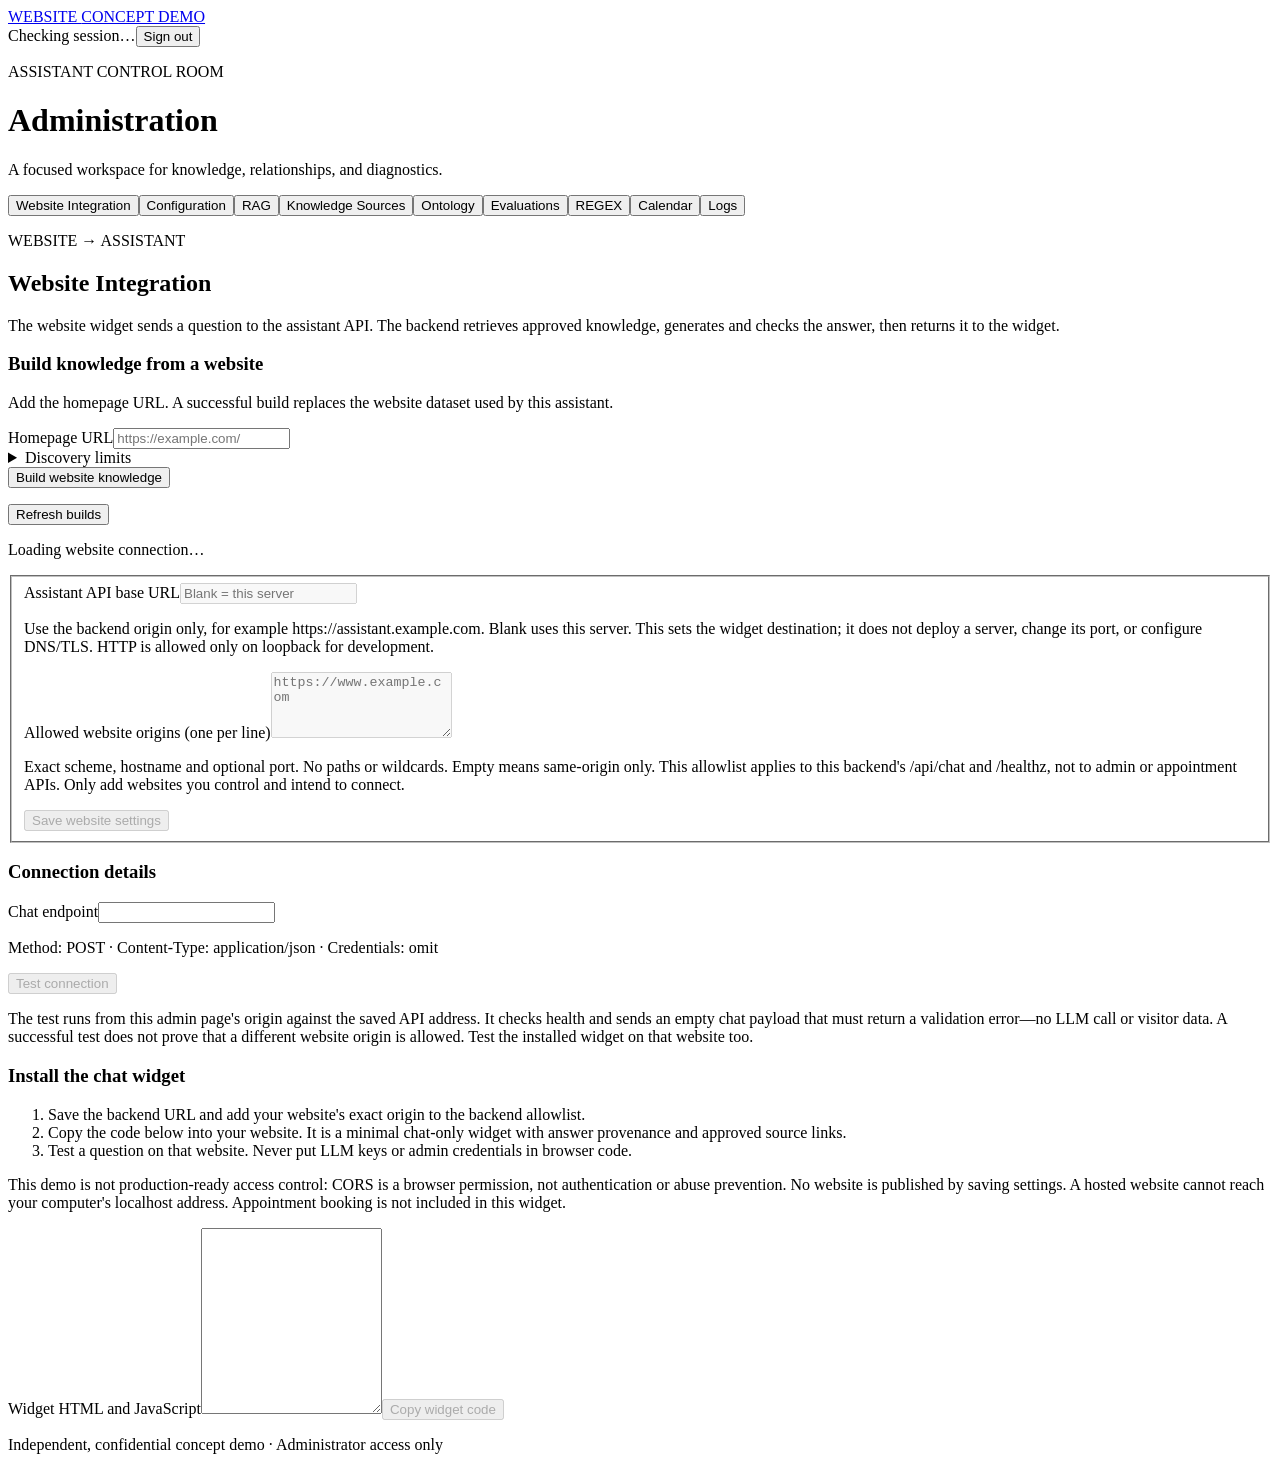
==== site_runtime/admin_ui/index.html @ 535745cb "Publish website AI assistant proof of concept" ====
<!doctype html>
<html lang="en"><head><meta charset="utf-8"><meta name="viewport" content="width=device-width,initial-scale=1"><title>Administration · Website demo</title><link rel="stylesheet" href="/admin/assets/admin.css"><link rel="stylesheet" href="/admin/assets/rag.css"><link rel="stylesheet" href="/admin/assets/evaluations.css"><link rel="stylesheet" href="/admin/assets/calendar.css"><link rel="stylesheet" href="/admin/assets/regex.css"><script src="/admin/assets/admin.js" defer></script><script src="/admin/assets/rag.js" defer></script><link rel="stylesheet" href="/admin/assets/website.css"><script src="/admin/assets/website.js" defer></script><script src="/admin/assets/sources.js" defer></script><script src="/admin/assets/ontology.js" defer></script><script src="/admin/assets/evaluations.js" defer></script><script src="/admin/assets/regex.js" defer></script><script src="/admin/assets/calendar.js" defer></script><script src="/admin/assets/logs.js" defer></script><script src="/admin/assets/ingestion.js" defer></script><script src="/admin/assets/api-access.js" defer></script><script src="/admin/assets/usage-budget.js" defer></script></head>
<body><header><a class="brand" href="/">WEBSITE <span>CONCEPT DEMO</span></a><div class="identity"><span id="identity">Checking session…</span><button id="logout" class="secondary" type="button">Sign out</button></div></header><main class="workspace"><p class="eyebrow">ASSISTANT CONTROL ROOM</p><h1>Administration</h1><p class="muted">A focused workspace for knowledge, relationships, and diagnostics.</p><nav aria-label="Admin sections"><button type="button" data-tab="website" aria-pressed="true">Website Integration</button><button type="button" data-tab="configuration" aria-pressed="false">Configuration</button><button type="button" data-tab="rag" aria-pressed="false">RAG</button><button type="button" data-tab="sources" aria-pressed="false">Knowledge Sources</button><button type="button" data-tab="ontology" aria-pressed="false">Ontology</button><button type="button" data-tab="evaluations" aria-pressed="false">Evaluations</button><button type="button" data-tab="regex" aria-pressed="false">REGEX</button><button type="button" data-tab="calendar" aria-pressed="false">Calendar</button><button type="button" data-tab="logs" aria-pressed="false">Logs</button></nav><p id="error" role="alert"></p><p id="access-level" aria-live="polite"></p><section class="panel" id="website">
<div class="rag-heading"><div><span class="badge">WEBSITE → ASSISTANT</span><h2>Website Integration</h2></div></div>
<p>The website widget sends a question to the assistant API. The backend retrieves approved knowledge, generates and checks the answer, then returns it to the widget.</p>
<form id="homepage-build" class="rag-card"><h3>Build knowledge from a website</h3><p>Add the homepage URL. A successful build replaces the website dataset used by this assistant.</p><label for="homepage-url">Homepage URL</label><input id="homepage-url" name="homepage" type="url" required maxlength="2048" placeholder="https://example.com/"><details><summary>Discovery limits</summary><label for="homepage-pages">Maximum pages</label><input id="homepage-pages" name="pages" type="number" min="1" max="200" value="200"><label for="homepage-depth">Link depth</label><input id="homepage-depth" name="depth" type="number" min="0" max="4" value="4"></details><button type="submit">Build website knowledge</button></form><p id="homepage-build-status" role="status"></p><button type="button" class="secondary" id="homepage-build-refresh">Refresh builds</button><div id="homepage-build-jobs"></div><div id="homepage-build-report" class="rag-card"></div>
<p id="website-status" role="status">Loading website connection…</p><p id="website-warning" role="alert"></p>
<form id="website-settings" class="rag-card"><fieldset disabled>
<label for="website-base">Assistant API base URL</label><input id="website-base" type="url" maxlength="300" placeholder="Blank = this server">
<p class="footnote">Use the backend origin only, for example https://assistant.example.com. Blank uses this server. This sets the widget destination; it does not deploy a server, change its port, or configure DNS/TLS. HTTP is allowed only on loopback for development.</p>
<label for="website-origins">Allowed website origins (one per line)</label><textarea id="website-origins" rows="4" placeholder="https://www.example.com"></textarea>
<p class="footnote">Exact scheme, hostname and optional port. No paths or wildcards. Empty means same-origin only. This allowlist applies to this backend's /api/chat and /healthz, not to admin or appointment APIs. Only add websites you control and intend to connect.</p>
<button type="submit">Save website settings</button>
</fieldset></form>
<section class="rag-card"><h3>Connection details</h3><label for="website-endpoint">Chat endpoint</label><input id="website-endpoint" readonly><p>Method: POST · Content-Type: application/json · Credentials: omit</p><button type="button" id="website-test" class="secondary" disabled>Test connection</button><p id="website-test-status" role="status"></p><p class="footnote">The test runs from this admin page's origin against the saved API address. It checks health and sends an empty chat payload that must return a validation error—no LLM call or visitor data. A successful test does not prove that a different website origin is allowed. Test the installed widget on that website too.</p></section>
<section class="rag-card"><h3>Install the chat widget</h3><ol><li>Save the backend URL and add your website's exact origin to the backend allowlist.</li><li>Copy the code below into your website. It is a minimal chat-only widget with answer provenance and approved source links.</li><li>Test a question on that website. Never put LLM keys or admin credentials in browser code.</li></ol><p class="footnote">This demo is not production-ready access control: CORS is a browser permission, not authentication or abuse prevention. No website is published by saving settings. A hosted website cannot reach your computer's localhost address. Appointment booking is not included in this widget.</p><label for="website-code">Widget HTML and JavaScript</label><textarea id="website-code" rows="12" readonly spellcheck="false"></textarea><button type="button" id="website-copy" class="secondary" disabled>Copy widget code</button><p id="website-copy-status" role="status"></p></section>
</section>
<section class="panel" id="regex" hidden><div class="rag-heading"><div><span class="badge">DETERMINISTIC ROUTING</span><h2>REGEX</h2></div><button id="regex-refresh" type="button" class="secondary">Refresh rules</button></div><p>Create, review, update, enable, or delete the expressions that route chat intent before optional model classification.</p><div class="notice">Only intent-routing expressions are editable. Security, identity, injection, citation, and input-validation expressions remain protected in code.</div><p id="regex-status" role="status">Open this tab to inspect routing rules.</p><div class="regex-tools"><button id="regex-add" type="button">Add rule</button><form id="regex-preview" class="rag-card"><h3>Test phrase</h3><fieldset disabled><label for="regex-preview-language">Language</label><select id="regex-preview-language"><option value="en">English</option><option value="sv">Swedish</option></select><label for="regex-preview-phrase">Phrase</label><input id="regex-preview-phrase" maxlength="500" required><button type="submit" class="secondary">Preview route</button></fieldset><p id="regex-preview-result" role="status"></p></form></div><form id="regex-editor" class="rag-card" hidden><h3 id="regex-editor-title">Add rule</h3><fieldset disabled><label for="regex-id">Rule ID</label><input id="regex-id" maxlength="80" pattern="[A-Za-z0-9_-]+" required><label for="regex-name">Name</label><input id="regex-name" maxlength="120" required><label for="regex-intent">Intent</label><select id="regex-intent" required><option>REQUEST_APPOINTMENT</option><option>FIND_CONTACT</option><option>SERVICE_INFORMATION</option><option>PRODUCT_INFORMATION</option><option>COMPANY_INFORMATION</option><option>OUT_OF_SCOPE</option></select><label for="regex-pattern">Regular expression</label><textarea id="regex-pattern" rows="5" maxlength="600" spellcheck="false" required></textarea><div class="regex-row"><div><label for="regex-priority">Priority</label><input id="regex-priority" type="number" min="1" max="1000" required></div><div><label for="regex-language">Language</label><select id="regex-language"><option value="all">All</option><option value="en">English</option><option value="sv">Swedish</option></select></div></div><label class="check-label"><input id="regex-enabled" type="checkbox" checked> Enabled</label><label class="check-label"><input id="regex-confirm" type="checkbox" required> I reviewed this expression and confirm changing live chat routing.</label><div class="ontology-actions"><button type="submit">Save rule</button><button id="regex-cancel" type="button" class="secondary">Cancel</button></div></fieldset></form><div id="regex-results" class="regex-list"></div></section>
<section class="panel" id="configuration" hidden>
  <div class="rag-heading"><div><span class="badge">PROTECTED RUNTIME</span><h2>Configuration</h2></div></div>
  <p>Manage assistant model providers and controlled runtime operations. Credentials remain server-side and are never displayed.</p>
  <article class="rag-card"><h3>Assistant API access</h3><p id="api-access-status" role="status">Loading API access…</p><p>Server integrations use Authorization: Bearer on /api/chat and appointment routes. Generate a token below and copy it to your server. Only its hash is stored. Rotation immediately invalidates the previous token.</p><form id="api-access-form"><fieldset disabled><button type="submit" value="rotate">Generate / rotate private API token</button><button type="submit" value="revoke" class="secondary">Revoke private API token</button><label class="check-label"><input type="checkbox" id="api-access-widget"> Allow anonymous public browser widgets</label><p>Public widgets use separate, one-hour visitor tokens. They cannot call the private API. Origins and rate limits reduce browser misuse; they do not authenticate a person. Saving this setting ends existing visitor sessions.</p><button type="submit" value="widget" class="secondary">Save widget access</button></fieldset></form><label for="api-access-token">New private token — shown once; copy before leaving this page</label><textarea id="api-access-token" readonly hidden autocomplete="off" spellcheck="false"></textarea></article>
  <article class="rag-card"><h3>AI usage limits</h3><p id="usage-budget-status" role="status">Loading usage limits…</p><p>Generation counts provider calls. Embeddings count input texts. Reservations happen before external calls and are not refunded after provider errors, preventing retry storms from bypassing limits. Periods use UTC.</p><form id="usage-budget-form"><fieldset disabled><label for="usage-generation-daily">Generation calls per day</label><input id="usage-generation-daily" type="number" min="0" max="1000000" required><label for="usage-generation-monthly">Generation calls per month</label><input id="usage-generation-monthly" type="number" min="0" max="10000000" required><p id="usage-generation-used"></p><label for="usage-embedding-daily">Embedding input texts per day</label><input id="usage-embedding-daily" type="number" min="0" max="10000000" required><label for="usage-embedding-monthly">Embedding input texts per month</label><input id="usage-embedding-monthly" type="number" min="0" max="100000000" required><p id="usage-embedding-used"></p><button type="submit">Save AI usage limits</button></fieldset></form><p class="footnote">A zero limit disables that provider category. These are usage-unit safeguards, not currency estimates.</p></article>
  <article id="model-configuration" class="rag-card"><h3>Generation model configuration</h3><p id="model-configuration-status" role="status">Loading model configuration…</p><dl class="model-configuration-list"><dt>Configuration source</dt><dd id="model-configuration-source">—</dd><dt>Endpoint host</dt><dd id="model-configuration-host">—</dd><dt>Model</dt><dd id="model-configuration-model">—</dd><dt>Timeout</dt><dd id="model-configuration-timeout">—</dd><dt>API key</dt><dd id="model-configuration-key">—</dd></dl><p id="model-configuration-warning" class="notice warning" role="alert" hidden></p><form id="model-configuration-form"><fieldset disabled><label for="model-configuration-endpoint">Complete generation endpoint</label><input id="model-configuration-endpoint" type="url" maxlength="500" autocomplete="off" placeholder="https://provider.example/v1/chat/completions" required><p class="footnote">For security, the current endpoint path is never shown. Enter the complete endpoint whenever you save.</p><label for="model-configuration-model-input">Model</label><input id="model-configuration-model-input" maxlength="200" autocomplete="off" required><label for="model-configuration-timeout-input">Timeout in seconds</label><input id="model-configuration-timeout-input" type="number" min="0.1" max="120" step="0.1" required><label for="model-configuration-api-key">Replacement API key (optional)</label><input id="model-configuration-api-key" type="password" maxlength="1000" autocomplete="new-password"><p class="footnote">Leave blank to retain the active key. Saved keys are never returned to the browser or logs.</p><label class="check-label"><input id="model-configuration-confirm" type="checkbox"> I confirm replacing the active generation endpoint, model, and timeout.</label><button id="model-configuration-save" type="submit" disabled>Save and activate model configuration</button></fieldset></form></article>
  <form id="provider-probe" class="rag-card"><h3>Model provider status</h3><p id="provider-probe-status" role="status">Loading provider status…</p><div class="notice warning">This sends a fixed, content-free prompt to the configured external model provider and may create a small API usage charge. It does not test retrieval or answer quality.</div><label class="check-label"><input id="provider-probe-confirm" type="checkbox"> I confirm one external model connection request.</label><button id="provider-probe-run" type="submit" disabled>Test model provider</button><p class="footnote">Results show only a safe connection classification and duration. Endpoint, key, model, prompt, response, and raw errors remain hidden.</p></form>
  <article id="embedding-configuration" class="rag-card"><h3>Embedding provider configuration</h3><p id="embedding-configuration-status" role="status">Loading embedding configuration…</p><dl class="model-configuration-list"><dt>Configuration source</dt><dd id="embedding-configuration-source">—</dd><dt>Endpoint host</dt><dd id="embedding-configuration-host">—</dd><dt>Model</dt><dd id="embedding-configuration-model">—</dd><dt>Timeout</dt><dd id="embedding-configuration-timeout">—</dd><dt>API key</dt><dd id="embedding-configuration-key">—</dd></dl><p id="embedding-configuration-warning" class="notice warning" role="alert" hidden></p><form id="embedding-configuration-form"><fieldset disabled><label for="embedding-configuration-endpoint">Complete embedding endpoint</label><input id="embedding-configuration-endpoint" type="url" maxlength="500" autocomplete="off" placeholder="https://provider.example/v1/embeddings" required><p class="footnote">The current endpoint path is never shown. Enter the complete endpoint whenever you save.</p><label for="embedding-configuration-model-input">Embedding model</label><input id="embedding-configuration-model-input" maxlength="200" autocomplete="off" required><label for="embedding-configuration-timeout-input">Timeout in seconds</label><input id="embedding-configuration-timeout-input" type="number" min="0.1" max="120" step="0.1" required><label for="embedding-configuration-api-key">Replacement API key (optional)</label><input id="embedding-configuration-api-key" type="password" maxlength="1000" autocomplete="new-password"><p class="footnote">Leave blank to retain the active key. Saved keys are never returned to the browser or logs.</p><label class="check-label"><input id="embedding-configuration-confirm" type="checkbox"> I confirm replacing the active embedding endpoint, model, and timeout.</label><button id="embedding-configuration-save" type="submit" disabled>Save and activate embedding configuration</button></fieldset></form></article>
  <form id="embedding-probe" class="rag-card"><h3>Embedding provider status</h3><p id="embedding-probe-status" role="status">Loading embedding provider status…</p><div class="notice warning">This sends fixed content-free text to the configured embedding provider and may create a small API usage charge. It does not send approved knowledge or visitor content.</div><label class="check-label"><input id="embedding-probe-confirm" type="checkbox"> I confirm one external embedding connection request.</label><button id="embedding-probe-run" type="submit" disabled>Test embedding provider</button><p class="footnote">Only a safe connection category and duration are shown. Endpoint path, key, vectors, and raw errors remain hidden.</p></form>
  <form id="embedding-rebuild" class="rag-card"><h3>Controlled embedding rebuild</h3><p id="embedding-rebuild-status" role="status">Loading embedding rebuild preview…</p><div class="notice warning">This sends every approved chunk to the configured external embedding provider and may create API usage charges. Existing vectors remain active until the complete replacement is ready.</div><label class="check-label"><input id="embedding-rebuild-confirm" type="checkbox"> I confirm the displayed model and chunk count and authorize the external embedding calls.</label><button id="embedding-rebuild-run" type="submit" disabled>Rebuild all chunk embeddings</button><button id="embedding-rebuild-refresh" type="button" class="secondary">Refresh preview</button><p class="footnote">Runs in batches of 32 and only one rebuild can run at a time. A provider, validation, storage, or concurrent-change failure preserves the previous cache.</p></form>
</section>
<section class="panel calendar-panel" id="calendar" hidden><div class="calendar-title"><div><span class="badge">DETERMINISTIC DEMO</span><h2>Calendar</h2><p>Weekly simulated availability for the public appointment workflow.</p></div><div class="calendar-provider"><span class="calendar-provider-dot" aria-hidden="true"></span><span>Simulated calendar</span></div></div><div class="calendar-notice">No external calendar is connected and no real invitation is created. <span>A future provider can replace the existing CalendarProvider boundary.</span></div><div class="calendar-toolbar"><div class="calendar-navigation" aria-label="Calendar week navigation"><button id="calendar-today" type="button" class="secondary">Today</button><button id="calendar-previous" type="button" class="calendar-icon" aria-label="Previous week">‹</button><button id="calendar-next" type="button" class="calendar-icon" aria-label="Next week">›</button><h3 id="calendar-week-label">Select a contact</h3></div><div class="calendar-filter"><label for="calendar-contact">Calendar</label><select id="calendar-contact"><option value="">Select an approved contact</option></select><button id="calendar-refresh" type="button" class="secondary">Refresh</button></div></div><p id="calendar-status" class="calendar-status" role="status">Open this tab to inspect the simulated calendar.</p><div id="calendar-empty" class="calendar-empty"><div aria-hidden="true">31</div><h3>Select a calendar</h3><p>Choose an approved contact to preview deterministic availability.</p></div><div id="calendar-grid" class="calendar-grid" role="grid" aria-label="Simulated weekly availability" hidden></div><div id="calendar-agenda" class="calendar-agenda" aria-label="Simulated weekly agenda" aria-live="polite" hidden></div></section>
<section class="panel" id="rag" hidden>
  <div class="rag-heading"><div><span class="badge">LIVE RETRIEVAL</span><h2>Knowledge &amp; retrieval</h2></div><button id="rag-refresh" type="button" class="secondary">Refresh status</button></div>
  <p>Inspect approved sources and tune the same retrieval pipeline used by public chat.</p>
  <p id="rag-status" role="status">Loading RAG status…</p><p id="rag-warning" role="alert"></p>
  <div class="rag-grid">
    <form id="rag-settings" class="rag-card"><h3>Retrieval settings</h3><fieldset disabled>
      <label for="rag-limit">Maximum sources (1–4)</label><input id="rag-limit" type="number" min="1" max="4" step="1" required>
      <label for="rag-score">Minimum score (0.20–1.00)</label><input id="rag-score" type="number" min="0.2" max="1" step="0.01" required>
      <label for="rag-weight">Lexical weight (0–1)</label><input id="rag-weight" type="number" min="0" max="1" step="0.01" required>
      <p class="muted">Semantic weight: <output id="rag-semantic-weight">0.35</output>. Weights apply only when embeddings succeed.</p>
      <label class="check-label"><input id="rag-semantic" type="checkbox"> Use semantic retrieval when configured</label>
      <label for="rag-ontology-depth">Ontology traversal depth</label><select id="rag-ontology-depth"><option value="1">1 · Direct relationships</option><option value="2">2 · Bounded related relationships</option></select>
      <p class="muted">Depth 2 is explainable source discovery, not graph inference. Distant sources receive a lower score.</p>
      <p class="footnote">Settings apply to subsequent chat and test searches. Credentials stay in .env; no API keys are shown here.</p>
      <button type="submit">Save settings</button>
    </fieldset></form>
    <form id="rag-search" class="rag-card"><h3>Test retrieval</h3><fieldset disabled>
      <label for="rag-query">Question</label><input id="rag-query" type="search" minlength="2" maxlength="500" placeholder="Vilka digitala trafikskyltar erbjuder ni?" required>
      <label for="rag-language">Language</label><select id="rag-language"><option value="sv">Swedish</option><option value="en">English</option></select>
      <label for="rag-category">Category</label><select id="rag-category"><option value="">All categories</option></select>
      <p class="footnote">Uses saved settings, not unsaved form changes. No LLM answer is generated. If semantic retrieval is enabled, the query and approved passages go to your embedding provider. Do not enter personal data.</p>
      <button type="submit">Search passages</button>
    </fieldset><p id="rag-search-status" role="status"></p><div id="rag-results"></div></form>
  </div>
  <article id="intent-classification" class="rag-card"><h3>Intent classification</h3><p id="intent-classification-status" role="status">Loading intent-classification status…</p><p>Safety, contact, quotation, support, availability, and appointment requests always use deterministic routing. When enabled, the model may classify only otherwise unresolved information questions into product, service, company, or out of scope.</p><p class="footnote">Controlled by <code>WEBSITE_ASSISTANT_INTENT_CLASSIFIER_ENABLED</code>. Model output must match the closed JSON schema and cannot select a contact or action.</p></article>
  <form id="rag-rebuild" class="rag-card"><h3>Rebuild approved-source index</h3><p>Validate the local approved snapshot, write the index, and reload it for live chat. No website crawling or vector-cache rebuild is performed. Embeddings are computed on demand.</p><label class="check-label"><input id="rag-rebuild-confirm" type="checkbox" required> Reload the approved local snapshot into live retrieval.</label><button type="submit" class="secondary">Rebuild source index</button></form>
  <div class="rag-card"><div class="rag-heading"><h3>Approved sources</h3><span id="rag-source-count"></span></div><label for="rag-source-filter">Filter by title, language, category, or source ID</label><input id="rag-source-filter" type="search" placeholder="Filter sources…"><div id="rag-sources"></div></div>
  <dialog id="sources-preview"><form method="dialog"><button class="dialog-close" value="cancel" aria-label="Close">×</button><h2>Review fetched page text</h2><p id="sources-preview-summary" role="status"></p><a id="sources-preview-link" target="_blank" rel="noopener noreferrer">Open canonical page</a><div class="rag-grid source-diff"><div><h3>Current approved passage</h3><pre id="sources-preview-old"></pre></div><div><h3>Fetched readable text</h3><pre id="sources-preview-new"></pre></div></div><label class="check-label"><input id="sources-preview-confirm" type="checkbox"> I compared the fetched text with the canonical page and approve replacing this source passage.</label><div class="ontology-actions"><button id="sources-preview-apply" type="button" disabled>Approve and rebuild index</button><button id="sources-preview-cancel" type="button" class="secondary">Discard preview</button></div></form></dialog>
</section><section class="panel" id="sources" hidden><div class="rag-heading"><div><span class="badge">APPROVED EVIDENCE</span><h2>Knowledge Sources</h2></div><button id="sources-refresh" type="button" class="secondary">Refresh sources</button></div><p>Add, review, update, archive, or reactivate the approved passages used by retrieval and answer grounding.</p><div class="notice">Saving validates the complete snapshot, checks contact and ontology references, rebuilds the live index, and keeps one recovery snapshot. It never crawls a website, uploads a file, or creates ontology facts.</div><p id="sources-status" role="status">Open this tab to inspect sources.</p><button id="sources-add" type="button">Add source</button><form id="sources-editor" class="rag-card" hidden><h3 id="sources-editor-title">Add source</h3><fieldset><label for="sources-id">Source ID</label><input id="sources-id" maxlength="100" pattern="[A-Za-z0-9_-]+" required><label for="sources-title">Title</label><input id="sources-title" maxlength="200" required><label for="sources-url">Canonical Website URL</label><input id="sources-url" type="url" maxlength="500" required><label for="sources-category">Category</label><input id="sources-category" maxlength="100" pattern="[A-Za-z0-9_-]+" required><label for="sources-language">Language</label><select id="sources-language"><option value="sv">Swedish</option><option value="en">English</option></select><label for="sources-retrieved">Retrieved at (ISO-8601)</label><input id="sources-retrieved" maxlength="40" placeholder="2026-09-03T00:00:00Z" required><label for="sources-version">Document version (optional)</label><input id="sources-version" maxlength="100"><label for="sources-content">Reviewed source passage</label><textarea id="sources-content" rows="8" maxlength="20000" required></textarea><p id="sources-checksum"></p><label class="check-label"><input id="sources-confirm" type="checkbox" required> I reviewed this passage against the canonical source and confirm this change.</label><div class="ontology-actions"><button type="submit">Save and rebuild index</button><button id="sources-cancel" class="secondary" type="button">Cancel</button></div></fieldset></form><label for="sources-filter">Filter by source ID, title, category, language, or status</label><input id="sources-filter" type="search" maxlength="200" placeholder="Filter approved sources…"><div id="sources-results"></div></section><section class="panel" id="ontology" hidden><div class="rag-heading"><div><span class="badge">GOVERNED EDITOR</span><h2>Ontology &amp; relationships</h2></div><button id="ontology-refresh" type="button" class="secondary">Refresh validation</button></div><p>Inspect and edit source-backed relationships. Structural validation does not prove that source text supports a claim.</p><div class="notice">Saved changes immediately influence source discovery for recognized entity labels. Answers still use approved source text, not graph assertions. Contact selection remains deterministic. Refresh does not read external file changes or call an LLM.</div><p id="ontology-status" role="status">Open this tab to inspect the ontology.</p><p id="ontology-warning" role="alert"></p><button id="ontology-add" type="button">Add relationship</button><form id="ontology-editor" class="rag-card" hidden><h3 id="ontology-editor-title">Add relationship</h3><p id="ontology-editor-note"></p><fieldset><label for="ontology-subject">Subject</label><input id="ontology-subject" maxlength="300" required><label for="ontology-predicate">Relationship type</label><select id="ontology-predicate" required></select><label for="ontology-object">Object</label><input id="ontology-object" maxlength="300" required><label for="ontology-source">Approved evidence source</label><select id="ontology-source" required></select><p id="ontology-evidence"></p><label class="check-label"><input id="ontology-confirm" type="checkbox" required> I reviewed the displayed approved evidence and confirm this change.</label><div class="ontology-actions"><button type="submit" id="ontology-save">Save relationship</button><button type="button" id="ontology-cancel" class="secondary">Cancel</button></div></fieldset></form><label for="ontology-filter">Filter entities, relationships, source IDs or issues</label><input id="ontology-filter" type="search" maxlength="300" placeholder="For example: PaceTell"><details class="rag-card"><summary>Entities (labels from relationship endpoints; types are not inferred)</summary><p id="ontology-entities"></p></details><div class="rag-heading alias-heading"><div><h3>Entity aliases</h3><p>Map a Swedish or English phrase to one canonical ontology entity using an approved source in that language.</p></div><button id="ontology-alias-add" type="button">Add alias</button></div><form id="ontology-alias-editor" class="rag-card" hidden><h3 id="ontology-alias-title">Add alias</h3><p id="ontology-alias-note"></p><fieldset><label for="ontology-alias-entity">Canonical entity</label><select id="ontology-alias-entity" required></select><label for="ontology-alias-value">Alias phrase</label><input id="ontology-alias-value" maxlength="300" required><label for="ontology-alias-language">Language</label><select id="ontology-alias-language" required><option value="sv">Swedish</option><option value="en">English</option></select><label for="ontology-alias-source">Approved evidence source in this language</label><select id="ontology-alias-source" required></select><p id="ontology-alias-evidence"></p><label class="check-label"><input id="ontology-alias-confirm" type="checkbox" required> I reviewed the displayed approved evidence and confirm this alias.</label><div class="ontology-actions"><button type="submit" id="ontology-alias-save">Save alias</button><button type="button" id="ontology-alias-cancel" class="secondary">Cancel</button></div></fieldset></form><p id="ontology-alias-status" role="status"></p><div id="ontology-alias-results"></div><div id="ontology-results"></div></section><section class="panel" id="evaluations" hidden><div class="rag-heading"><div><span class="badge">CONTROLLED EVALUATION</span><h2>Assistant evaluations</h2></div><button id="evaluations-refresh" type="button" class="secondary">Refresh cases</button></div><p>Run versioned regression cases against the same retrieval and assistant boundaries used by the website widget.</p><div class="notice">Full cases may call the configured live LLM. Retrieval and deterministic cases do not. Results never display questions, answers, prompts, evidence text, credentials, or visitor data. Runs are not stored.</div><p id="evaluations-status" role="status">Open this tab to load evaluation cases.</p><div class="rag-grid evaluation-actions"><form id="evaluations-form" class="rag-card"><h3>Single case</h3><fieldset disabled><label for="evaluations-case">Evaluation case</label><select id="evaluations-case" required></select><p id="evaluations-case-detail" class="muted"></p><button id="evaluations-run" type="submit">Run selected case</button></fieldset></form><form id="evaluations-suite-form" class="rag-card"><h3>Non-LLM suite</h3><p>Runs every enabled retrieval and deterministic case sequentially. Full cases are always excluded.</p><label class="check-label"><input id="evaluations-suite-confirm" type="checkbox"> I understand this run excludes all live-LLM cases.</label><button id="evaluations-suite-run" type="submit" disabled>Run non-LLM suite</button><p class="footnote">No model or embedding configuration is required. A second suite cannot start while this one is active.</p></form><form id="evaluations-live-form" class="rag-card"><h3>Live-LLM suite</h3><p>Runs every enabled full case sequentially through the configured assistant provider.</p><div class="notice warning">This can send approved knowledge excerpts to the external model provider and may create API usage charges.</div><label class="check-label"><input id="evaluations-live-confirm" type="checkbox"> I confirm this live-model run and its displayed case count.</label><button id="evaluations-live-run" type="submit" disabled>Run live-LLM suite</button><p class="footnote">The confirmed count is checked again by the server. A second suite cannot start while this one is active.</p></form></div><div id="evaluations-result" aria-live="polite"></div></section><section class="panel" id="logs" hidden><div class="rag-heading"><div><span class="badge">PERSISTENT DIAGNOSTICS</span><h2>Logs &amp; diagnostics</h2></div><button id="logs-refresh" type="button" class="secondary">Refresh logs</button></div><p>Inspect assistant outcomes, model calls, retrieval and administrator changes.</p><div class="notice">Latest 500 sanitized events persist on the local Docker data volume across application restarts. No prompts, answers, source text, credentials, IP addresses or visitor/administrator identities are recorded here. This is bounded operational diagnostics, not an attributable security audit trail. Up to 100 matching events are shown per refresh.</div><label for="logs-kind">Event type</label><select id="logs-kind"><option value="all">All events</option><option value="chat">Assistant requests</option><option value="admin">Administrator changes</option></select><p id="logs-status" role="status">Open this tab to load diagnostics.</p><div id="logs-results" aria-live="polite"></div></section><footer>Independent, confidential concept demo · Administrator access only</footer></main></body></html>
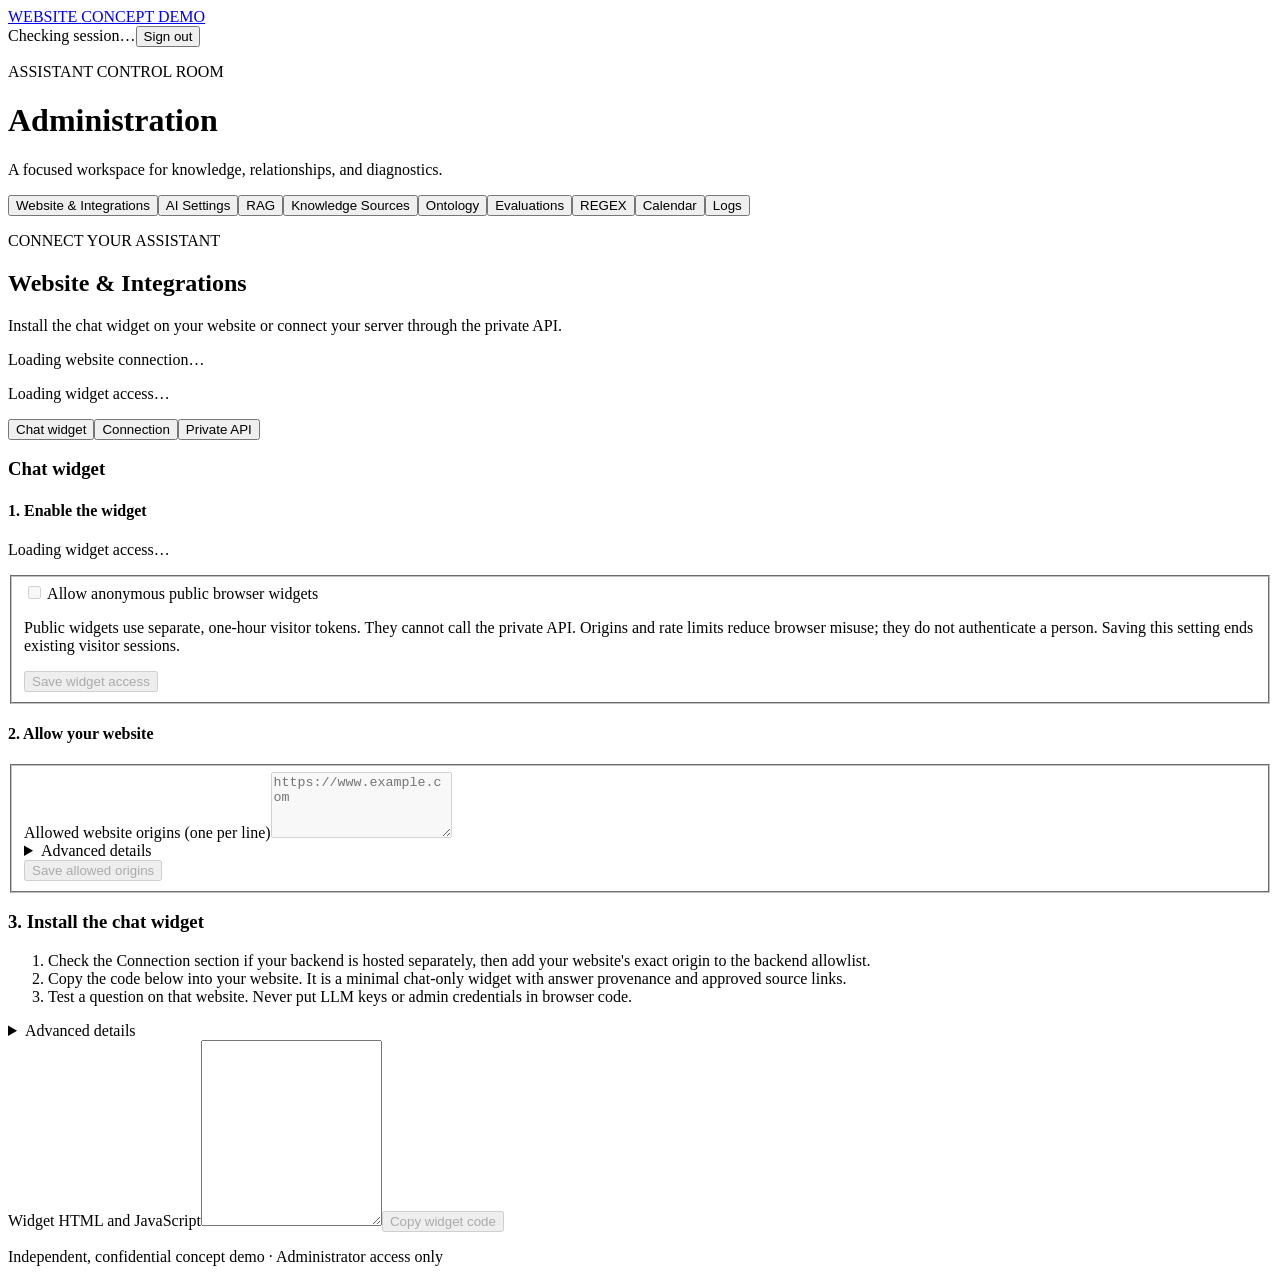
==== commit 5aed796d: "Reorganize admin integration and AI settings UI" ====
--- a/site_runtime/admin_ui/index.html
+++ b/site_runtime/admin_ui/index.html
@@ -1,32 +1,14 @@
 <!doctype html>
 <html lang="en"><head><meta charset="utf-8"><meta name="viewport" content="width=device-width,initial-scale=1"><title>Administration · Website demo</title><link rel="stylesheet" href="/admin/assets/admin.css"><link rel="stylesheet" href="/admin/assets/rag.css"><link rel="stylesheet" href="/admin/assets/evaluations.css"><link rel="stylesheet" href="/admin/assets/calendar.css"><link rel="stylesheet" href="/admin/assets/regex.css"><script src="/admin/assets/admin.js" defer></script><script src="/admin/assets/rag.js" defer></script><link rel="stylesheet" href="/admin/assets/website.css"><script src="/admin/assets/website.js" defer></script><script src="/admin/assets/sources.js" defer></script><script src="/admin/assets/ontology.js" defer></script><script src="/admin/assets/evaluations.js" defer></script><script src="/admin/assets/regex.js" defer></script><script src="/admin/assets/calendar.js" defer></script><script src="/admin/assets/logs.js" defer></script><script src="/admin/assets/ingestion.js" defer></script><script src="/admin/assets/api-access.js" defer></script><script src="/admin/assets/usage-budget.js" defer></script></head>
-<body><header><a class="brand" href="/">WEBSITE <span>CONCEPT DEMO</span></a><div class="identity"><span id="identity">Checking session…</span><button id="logout" class="secondary" type="button">Sign out</button></div></header><main class="workspace"><p class="eyebrow">ASSISTANT CONTROL ROOM</p><h1>Administration</h1><p class="muted">A focused workspace for knowledge, relationships, and diagnostics.</p><nav aria-label="Admin sections"><button type="button" data-tab="website" aria-pressed="true">Website Integration</button><button type="button" data-tab="configuration" aria-pressed="false">Configuration</button><button type="button" data-tab="rag" aria-pressed="false">RAG</button><button type="button" data-tab="sources" aria-pressed="false">Knowledge Sources</button><button type="button" data-tab="ontology" aria-pressed="false">Ontology</button><button type="button" data-tab="evaluations" aria-pressed="false">Evaluations</button><button type="button" data-tab="regex" aria-pressed="false">REGEX</button><button type="button" data-tab="calendar" aria-pressed="false">Calendar</button><button type="button" data-tab="logs" aria-pressed="false">Logs</button></nav><p id="error" role="alert"></p><p id="access-level" aria-live="polite"></p><section class="panel" id="website">
-<div class="rag-heading"><div><span class="badge">WEBSITE → ASSISTANT</span><h2>Website Integration</h2></div></div>
-<p>The website widget sends a question to the assistant API. The backend retrieves approved knowledge, generates and checks the answer, then returns it to the widget.</p>
-<form id="homepage-build" class="rag-card"><h3>Build knowledge from a website</h3><p>Add the homepage URL. A successful build replaces the website dataset used by this assistant.</p><label for="homepage-url">Homepage URL</label><input id="homepage-url" name="homepage" type="url" required maxlength="2048" placeholder="https://example.com/"><details><summary>Discovery limits</summary><label for="homepage-pages">Maximum pages</label><input id="homepage-pages" name="pages" type="number" min="1" max="200" value="200"><label for="homepage-depth">Link depth</label><input id="homepage-depth" name="depth" type="number" min="0" max="4" value="4"></details><button type="submit">Build website knowledge</button></form><p id="homepage-build-status" role="status"></p><button type="button" class="secondary" id="homepage-build-refresh">Refresh builds</button><div id="homepage-build-jobs"></div><div id="homepage-build-report" class="rag-card"></div>
-<p id="website-status" role="status">Loading website connection…</p><p id="website-warning" role="alert"></p>
-<form id="website-settings" class="rag-card"><fieldset disabled>
-<label for="website-base">Assistant API base URL</label><input id="website-base" type="url" maxlength="300" placeholder="Blank = this server">
-<p class="footnote">Use the backend origin only, for example https://assistant.example.com. Blank uses this server. This sets the widget destination; it does not deploy a server, change its port, or configure DNS/TLS. HTTP is allowed only on loopback for development.</p>
+<body><header><a class="brand" href="/">WEBSITE <span>CONCEPT DEMO</span></a><div class="identity"><span id="identity">Checking session…</span><button id="logout" class="secondary" type="button">Sign out</button></div></header><main class="workspace"><p class="eyebrow">ASSISTANT CONTROL ROOM</p><h1>Administration</h1><p class="muted">A focused workspace for knowledge, relationships, and diagnostics.</p><nav aria-label="Admin sections"><button type="button" data-tab="website" aria-pressed="true">Website &amp; Integrations</button><button type="button" data-tab="configuration" aria-pressed="false">AI Settings</button><button type="button" data-tab="rag" aria-pressed="false">RAG</button><button type="button" data-tab="sources" aria-pressed="false">Knowledge Sources</button><button type="button" data-tab="ontology" aria-pressed="false">Ontology</button><button type="button" data-tab="evaluations" aria-pressed="false">Evaluations</button><button type="button" data-tab="regex" aria-pressed="false">REGEX</button><button type="button" data-tab="calendar" aria-pressed="false">Calendar</button><button type="button" data-tab="logs" aria-pressed="false">Logs</button></nav><p id="error" role="alert"></p><p id="access-level" aria-live="polite"></p><section class="panel" id="website"><div class="rag-heading"><div><span class="badge">CONNECT YOUR ASSISTANT</span><h2>Website &amp; Integrations</h2></div></div><p>Install the chat widget on your website or connect your server through the private API.</p><div class="settings-overview"><p id="website-status" role="status">Loading website connection…</p><p data-status-source="widget-access-status">Loading widget access…</p></div><p id="website-warning" role="alert"></p><div class="settings-layout"><div class="settings-menu" role="tablist" aria-label="Integration sections"><button type="button" id="section-tab-integration-widget" role="tab" aria-controls="integration-widget" aria-selected="true" tabindex="0" data-section="integration-widget">Chat widget</button><button type="button" id="section-tab-integration-connection" role="tab" aria-controls="integration-connection" aria-selected="false" tabindex="-1" data-section="integration-connection">Connection</button><button type="button" id="section-tab-integration-api" role="tab" aria-controls="integration-api" aria-selected="false" tabindex="-1" data-section="integration-api">Private API</button></div><div class="settings-content"><section id="integration-widget" class="settings-section"><h3>Chat widget</h3><article class="rag-card"><h4>1. Enable the widget</h4><p id="widget-access-status" role="status">Loading widget access…</p><form id="widget-access-form"><fieldset disabled><label class="check-label"><input type="checkbox" id="api-access-widget"> Allow anonymous public browser widgets</label><p>Public widgets use separate, one-hour visitor tokens. They cannot call the private API. Origins and rate limits reduce browser misuse; they do not authenticate a person. Saving this setting ends existing visitor sessions.</p><button type="submit" value="widget" class="secondary">Save widget access</button></fieldset></form></article><form id="website-settings" class="rag-card"><h4>2. Allow your website</h4><fieldset disabled>
+
 <label for="website-origins">Allowed website origins (one per line)</label><textarea id="website-origins" rows="4" placeholder="https://www.example.com"></textarea>
-<p class="footnote">Exact scheme, hostname and optional port. No paths or wildcards. Empty means same-origin only. This allowlist applies to this backend's /api/chat and /healthz, not to admin or appointment APIs. Only add websites you control and intend to connect.</p>
-<button type="submit">Save website settings</button>
-</fieldset></form>
-<section class="rag-card"><h3>Connection details</h3><label for="website-endpoint">Chat endpoint</label><input id="website-endpoint" readonly><p>Method: POST · Content-Type: application/json · Credentials: omit</p><button type="button" id="website-test" class="secondary" disabled>Test connection</button><p id="website-test-status" role="status"></p><p class="footnote">The test runs from this admin page's origin against the saved API address. It checks health and sends an empty chat payload that must return a validation error—no LLM call or visitor data. A successful test does not prove that a different website origin is allowed. Test the installed widget on that website too.</p></section>
-<section class="rag-card"><h3>Install the chat widget</h3><ol><li>Save the backend URL and add your website's exact origin to the backend allowlist.</li><li>Copy the code below into your website. It is a minimal chat-only widget with answer provenance and approved source links.</li><li>Test a question on that website. Never put LLM keys or admin credentials in browser code.</li></ol><p class="footnote">This demo is not production-ready access control: CORS is a browser permission, not authentication or abuse prevention. No website is published by saving settings. A hosted website cannot reach your computer's localhost address. Appointment booking is not included in this widget.</p><label for="website-code">Widget HTML and JavaScript</label><textarea id="website-code" rows="12" readonly spellcheck="false"></textarea><button type="button" id="website-copy" class="secondary" disabled>Copy widget code</button><p id="website-copy-status" role="status"></p></section>
-</section>
+<details class="technical-details"><summary>Advanced details</summary><p class="footnote">Exact scheme, hostname and optional port. No paths or wildcards. Empty means same-origin only. This allowlist applies to this backend's /api/chat and /healthz, not to admin or appointment APIs. Only add websites you control and intend to connect.</p></details>
+<button type="submit">Save allowed origins</button>
+</fieldset></form><section class="rag-card"><h3>3. Install the chat widget</h3><ol><li>Check the Connection section if your backend is hosted separately, then add your website's exact origin to the backend allowlist.</li><li>Copy the code below into your website. It is a minimal chat-only widget with answer provenance and approved source links.</li><li>Test a question on that website. Never put LLM keys or admin credentials in browser code.</li></ol><details class="technical-details"><summary>Advanced details</summary><p class="footnote">This demo is not production-ready access control: CORS is a browser permission, not authentication or abuse prevention. No website is published by saving settings. A hosted website cannot reach your computer's localhost address. Appointment booking is not included in this widget.</p></details><label for="website-code">Widget HTML and JavaScript</label><textarea id="website-code" rows="12" readonly spellcheck="false"></textarea><button type="button" id="website-copy" class="secondary" disabled>Copy widget code</button><p id="website-copy-status" role="status"></p></section></section><section id="integration-connection" class="settings-section" hidden><h3>Connection</h3><form id="website-connection-settings" class="rag-card"><h4>Backend address</h4><fieldset disabled><label for="website-base">Assistant API base URL</label><input id="website-base" type="url" maxlength="300" placeholder="Blank = this server">
+<details class="technical-details"><summary>Advanced details</summary><p class="footnote">Use the backend origin only, for example https://assistant.example.com. Blank uses this server. This sets the widget destination; it does not deploy a server, change its port, or configure DNS/TLS. HTTP is allowed only on loopback for development.</p></details><button type="submit">Save connection</button></fieldset></form><section class="rag-card"><h3>Connection details</h3><label for="website-endpoint">Chat endpoint</label><input id="website-endpoint" readonly><p>Method: POST · Content-Type: application/json · Credentials: omit</p><button type="button" id="website-test" class="secondary" disabled>Test connection</button><p id="website-test-status" role="status"></p><details class="technical-details"><summary>Advanced details</summary><p class="footnote">The test runs from this admin page's origin against the saved API address. It checks health and sends an empty chat payload that must return a validation error—no LLM call or visitor data. A successful test does not prove that a different website origin is allowed. Test the installed widget on that website too.</p></details></section></section><section id="integration-api" class="settings-section" hidden><h3>Private API</h3><article class="rag-card"><h3>Private API access</h3><p id="api-access-status" role="status">Loading API access…</p><p>Server integrations use Authorization: Bearer on /api/chat and appointment routes. Generate a token below and copy it to your server. Only its hash is stored. Rotation immediately invalidates the previous token.</p><form id="api-access-form"><fieldset disabled><button type="submit" value="rotate">Generate / rotate private API token</button><button type="submit" value="revoke" class="secondary">Revoke private API token</button></fieldset></form><label for="api-access-token">New private token — shown once; copy before leaving this page</label><textarea id="api-access-token" readonly hidden autocomplete="off" spellcheck="false"></textarea></article></section></div></div></section>
 <section class="panel" id="regex" hidden><div class="rag-heading"><div><span class="badge">DETERMINISTIC ROUTING</span><h2>REGEX</h2></div><button id="regex-refresh" type="button" class="secondary">Refresh rules</button></div><p>Create, review, update, enable, or delete the expressions that route chat intent before optional model classification.</p><div class="notice">Only intent-routing expressions are editable. Security, identity, injection, citation, and input-validation expressions remain protected in code.</div><p id="regex-status" role="status">Open this tab to inspect routing rules.</p><div class="regex-tools"><button id="regex-add" type="button">Add rule</button><form id="regex-preview" class="rag-card"><h3>Test phrase</h3><fieldset disabled><label for="regex-preview-language">Language</label><select id="regex-preview-language"><option value="en">English</option><option value="sv">Swedish</option></select><label for="regex-preview-phrase">Phrase</label><input id="regex-preview-phrase" maxlength="500" required><button type="submit" class="secondary">Preview route</button></fieldset><p id="regex-preview-result" role="status"></p></form></div><form id="regex-editor" class="rag-card" hidden><h3 id="regex-editor-title">Add rule</h3><fieldset disabled><label for="regex-id">Rule ID</label><input id="regex-id" maxlength="80" pattern="[A-Za-z0-9_-]+" required><label for="regex-name">Name</label><input id="regex-name" maxlength="120" required><label for="regex-intent">Intent</label><select id="regex-intent" required><option>REQUEST_APPOINTMENT</option><option>FIND_CONTACT</option><option>SERVICE_INFORMATION</option><option>PRODUCT_INFORMATION</option><option>COMPANY_INFORMATION</option><option>OUT_OF_SCOPE</option></select><label for="regex-pattern">Regular expression</label><textarea id="regex-pattern" rows="5" maxlength="600" spellcheck="false" required></textarea><div class="regex-row"><div><label for="regex-priority">Priority</label><input id="regex-priority" type="number" min="1" max="1000" required></div><div><label for="regex-language">Language</label><select id="regex-language"><option value="all">All</option><option value="en">English</option><option value="sv">Swedish</option></select></div></div><label class="check-label"><input id="regex-enabled" type="checkbox" checked> Enabled</label><label class="check-label"><input id="regex-confirm" type="checkbox" required> I reviewed this expression and confirm changing live chat routing.</label><div class="ontology-actions"><button type="submit">Save rule</button><button id="regex-cancel" type="button" class="secondary">Cancel</button></div></fieldset></form><div id="regex-results" class="regex-list"></div></section>
-<section class="panel" id="configuration" hidden>
-  <div class="rag-heading"><div><span class="badge">PROTECTED RUNTIME</span><h2>Configuration</h2></div></div>
-  <p>Manage assistant model providers and controlled runtime operations. Credentials remain server-side and are never displayed.</p>
-  <article class="rag-card"><h3>Assistant API access</h3><p id="api-access-status" role="status">Loading API access…</p><p>Server integrations use Authorization: Bearer on /api/chat and appointment routes. Generate a token below and copy it to your server. Only its hash is stored. Rotation immediately invalidates the previous token.</p><form id="api-access-form"><fieldset disabled><button type="submit" value="rotate">Generate / rotate private API token</button><button type="submit" value="revoke" class="secondary">Revoke private API token</button><label class="check-label"><input type="checkbox" id="api-access-widget"> Allow anonymous public browser widgets</label><p>Public widgets use separate, one-hour visitor tokens. They cannot call the private API. Origins and rate limits reduce browser misuse; they do not authenticate a person. Saving this setting ends existing visitor sessions.</p><button type="submit" value="widget" class="secondary">Save widget access</button></fieldset></form><label for="api-access-token">New private token — shown once; copy before leaving this page</label><textarea id="api-access-token" readonly hidden autocomplete="off" spellcheck="false"></textarea></article>
-  <article class="rag-card"><h3>AI usage limits</h3><p id="usage-budget-status" role="status">Loading usage limits…</p><p>Generation counts provider calls. Embeddings count input texts. Reservations happen before external calls and are not refunded after provider errors, preventing retry storms from bypassing limits. Periods use UTC.</p><form id="usage-budget-form"><fieldset disabled><label for="usage-generation-daily">Generation calls per day</label><input id="usage-generation-daily" type="number" min="0" max="1000000" required><label for="usage-generation-monthly">Generation calls per month</label><input id="usage-generation-monthly" type="number" min="0" max="10000000" required><p id="usage-generation-used"></p><label for="usage-embedding-daily">Embedding input texts per day</label><input id="usage-embedding-daily" type="number" min="0" max="10000000" required><label for="usage-embedding-monthly">Embedding input texts per month</label><input id="usage-embedding-monthly" type="number" min="0" max="100000000" required><p id="usage-embedding-used"></p><button type="submit">Save AI usage limits</button></fieldset></form><p class="footnote">A zero limit disables that provider category. These are usage-unit safeguards, not currency estimates.</p></article>
-  <article id="model-configuration" class="rag-card"><h3>Generation model configuration</h3><p id="model-configuration-status" role="status">Loading model configuration…</p><dl class="model-configuration-list"><dt>Configuration source</dt><dd id="model-configuration-source">—</dd><dt>Endpoint host</dt><dd id="model-configuration-host">—</dd><dt>Model</dt><dd id="model-configuration-model">—</dd><dt>Timeout</dt><dd id="model-configuration-timeout">—</dd><dt>API key</dt><dd id="model-configuration-key">—</dd></dl><p id="model-configuration-warning" class="notice warning" role="alert" hidden></p><form id="model-configuration-form"><fieldset disabled><label for="model-configuration-endpoint">Complete generation endpoint</label><input id="model-configuration-endpoint" type="url" maxlength="500" autocomplete="off" placeholder="https://provider.example/v1/chat/completions" required><p class="footnote">For security, the current endpoint path is never shown. Enter the complete endpoint whenever you save.</p><label for="model-configuration-model-input">Model</label><input id="model-configuration-model-input" maxlength="200" autocomplete="off" required><label for="model-configuration-timeout-input">Timeout in seconds</label><input id="model-configuration-timeout-input" type="number" min="0.1" max="120" step="0.1" required><label for="model-configuration-api-key">Replacement API key (optional)</label><input id="model-configuration-api-key" type="password" maxlength="1000" autocomplete="new-password"><p class="footnote">Leave blank to retain the active key. Saved keys are never returned to the browser or logs.</p><label class="check-label"><input id="model-configuration-confirm" type="checkbox"> I confirm replacing the active generation endpoint, model, and timeout.</label><button id="model-configuration-save" type="submit" disabled>Save and activate model configuration</button></fieldset></form></article>
-  <form id="provider-probe" class="rag-card"><h3>Model provider status</h3><p id="provider-probe-status" role="status">Loading provider status…</p><div class="notice warning">This sends a fixed, content-free prompt to the configured external model provider and may create a small API usage charge. It does not test retrieval or answer quality.</div><label class="check-label"><input id="provider-probe-confirm" type="checkbox"> I confirm one external model connection request.</label><button id="provider-probe-run" type="submit" disabled>Test model provider</button><p class="footnote">Results show only a safe connection classification and duration. Endpoint, key, model, prompt, response, and raw errors remain hidden.</p></form>
-  <article id="embedding-configuration" class="rag-card"><h3>Embedding provider configuration</h3><p id="embedding-configuration-status" role="status">Loading embedding configuration…</p><dl class="model-configuration-list"><dt>Configuration source</dt><dd id="embedding-configuration-source">—</dd><dt>Endpoint host</dt><dd id="embedding-configuration-host">—</dd><dt>Model</dt><dd id="embedding-configuration-model">—</dd><dt>Timeout</dt><dd id="embedding-configuration-timeout">—</dd><dt>API key</dt><dd id="embedding-configuration-key">—</dd></dl><p id="embedding-configuration-warning" class="notice warning" role="alert" hidden></p><form id="embedding-configuration-form"><fieldset disabled><label for="embedding-configuration-endpoint">Complete embedding endpoint</label><input id="embedding-configuration-endpoint" type="url" maxlength="500" autocomplete="off" placeholder="https://provider.example/v1/embeddings" required><p class="footnote">The current endpoint path is never shown. Enter the complete endpoint whenever you save.</p><label for="embedding-configuration-model-input">Embedding model</label><input id="embedding-configuration-model-input" maxlength="200" autocomplete="off" required><label for="embedding-configuration-timeout-input">Timeout in seconds</label><input id="embedding-configuration-timeout-input" type="number" min="0.1" max="120" step="0.1" required><label for="embedding-configuration-api-key">Replacement API key (optional)</label><input id="embedding-configuration-api-key" type="password" maxlength="1000" autocomplete="new-password"><p class="footnote">Leave blank to retain the active key. Saved keys are never returned to the browser or logs.</p><label class="check-label"><input id="embedding-configuration-confirm" type="checkbox"> I confirm replacing the active embedding endpoint, model, and timeout.</label><button id="embedding-configuration-save" type="submit" disabled>Save and activate embedding configuration</button></fieldset></form></article>
-  <form id="embedding-probe" class="rag-card"><h3>Embedding provider status</h3><p id="embedding-probe-status" role="status">Loading embedding provider status…</p><div class="notice warning">This sends fixed content-free text to the configured embedding provider and may create a small API usage charge. It does not send approved knowledge or visitor content.</div><label class="check-label"><input id="embedding-probe-confirm" type="checkbox"> I confirm one external embedding connection request.</label><button id="embedding-probe-run" type="submit" disabled>Test embedding provider</button><p class="footnote">Only a safe connection category and duration are shown. Endpoint path, key, vectors, and raw errors remain hidden.</p></form>
-  <form id="embedding-rebuild" class="rag-card"><h3>Controlled embedding rebuild</h3><p id="embedding-rebuild-status" role="status">Loading embedding rebuild preview…</p><div class="notice warning">This sends every approved chunk to the configured external embedding provider and may create API usage charges. Existing vectors remain active until the complete replacement is ready.</div><label class="check-label"><input id="embedding-rebuild-confirm" type="checkbox"> I confirm the displayed model and chunk count and authorize the external embedding calls.</label><button id="embedding-rebuild-run" type="submit" disabled>Rebuild all chunk embeddings</button><button id="embedding-rebuild-refresh" type="button" class="secondary">Refresh preview</button><p class="footnote">Runs in batches of 32 and only one rebuild can run at a time. A provider, validation, storage, or concurrent-change failure preserves the previous cache.</p></form>
-</section>
+<section class="panel" id="configuration" hidden><div class="rag-heading"><div><span class="badge">AI SETTINGS</span><h2>AI Settings</h2></div></div><p>Choose the models that answer questions and search your knowledge, then manage their usage limits.</p><div class="settings-overview" aria-label="Model setup status"><p data-status-source="model-configuration-status">Loading generation provider…</p><p data-status-source="embedding-configuration-status">Loading embedding provider…</p></div><div class="settings-layout"><div class="settings-menu" role="tablist" aria-label="AI sections"><button type="button" id="section-tab-ai-models" role="tab" aria-controls="ai-models" aria-selected="true" tabindex="0" data-section="ai-models">Models</button><button type="button" id="section-tab-ai-usage" role="tab" aria-controls="ai-usage" aria-selected="false" tabindex="-1" data-section="ai-usage">Usage &amp; Limits</button></div><div class="settings-content"><section id="ai-models" class="settings-section"><h3>Models</h3><article id="model-configuration" class="rag-card"><h4>Answer generation</h4><p id="model-configuration-status" role="status">Loading model configuration…</p><dl class="model-configuration-list"><dt>Configuration source</dt><dd id="model-configuration-source">—</dd><dt>Endpoint host</dt><dd id="model-configuration-host">—</dd><dt>Model</dt><dd id="model-configuration-model">—</dd><dt>Timeout</dt><dd id="model-configuration-timeout">—</dd><dt>API key</dt><dd id="model-configuration-key">—</dd></dl><p id="model-configuration-warning" class="notice warning" role="alert" hidden></p><details class="settings-edit"><summary>Edit settings</summary><form id="model-configuration-form"><fieldset disabled><label for="model-configuration-endpoint">Complete generation endpoint</label><input id="model-configuration-endpoint" type="url" maxlength="500" autocomplete="off" placeholder="https://provider.example/v1/chat/completions" required><details class="technical-details"><summary>Advanced details</summary><p class="footnote">For security, the current endpoint path is never shown. Enter the complete endpoint whenever you save.</p></details><label for="model-configuration-model-input">Model</label><input id="model-configuration-model-input" maxlength="200" autocomplete="off" required><label for="model-configuration-timeout-input">Timeout in seconds</label><input id="model-configuration-timeout-input" type="number" min="0.1" max="120" step="0.1" required><label for="model-configuration-api-key">Replacement API key (optional)</label><input id="model-configuration-api-key" type="password" maxlength="1000" autocomplete="new-password"><details class="technical-details"><summary>Advanced details</summary><p class="footnote">Leave blank to retain the active key. Saved keys are never returned to the browser or logs.</p></details><label class="check-label"><input id="model-configuration-confirm" type="checkbox"> I confirm replacing the active generation endpoint, model, and timeout.</label><button id="model-configuration-save" type="submit" disabled>Save and activate model configuration</button></fieldset></form></details><form id="provider-probe" class="rag-card"><h3>Model provider status</h3><p id="provider-probe-status" role="status">Loading provider status…</p><div class="notice warning">This sends a fixed, content-free prompt to the configured external model provider and may create a small API usage charge. It does not test retrieval or answer quality.</div><label class="check-label"><input id="provider-probe-confirm" type="checkbox"> I confirm one external model connection request.</label><button id="provider-probe-run" type="submit" disabled>Test model provider</button><details class="technical-details"><summary>Advanced details</summary><p class="footnote">Results show only a safe connection classification and duration. Endpoint, key, model, prompt, response, and raw errors remain hidden.</p></details></form></article><article id="embedding-configuration" class="rag-card"><h4>Knowledge embeddings</h4><p id="embedding-configuration-status" role="status">Loading embedding configuration…</p><dl class="model-configuration-list"><dt>Configuration source</dt><dd id="embedding-configuration-source">—</dd><dt>Endpoint host</dt><dd id="embedding-configuration-host">—</dd><dt>Model</dt><dd id="embedding-configuration-model">—</dd><dt>Timeout</dt><dd id="embedding-configuration-timeout">—</dd><dt>API key</dt><dd id="embedding-configuration-key">—</dd></dl><p id="embedding-configuration-warning" class="notice warning" role="alert" hidden></p><details class="settings-edit"><summary>Edit settings</summary><form id="embedding-configuration-form"><fieldset disabled><label for="embedding-configuration-endpoint">Complete embedding endpoint</label><input id="embedding-configuration-endpoint" type="url" maxlength="500" autocomplete="off" placeholder="https://provider.example/v1/embeddings" required><details class="technical-details"><summary>Advanced details</summary><p class="footnote">The current endpoint path is never shown. Enter the complete endpoint whenever you save.</p></details><label for="embedding-configuration-model-input">Embedding model</label><input id="embedding-configuration-model-input" maxlength="200" autocomplete="off" required><label for="embedding-configuration-timeout-input">Timeout in seconds</label><input id="embedding-configuration-timeout-input" type="number" min="0.1" max="120" step="0.1" required><label for="embedding-configuration-api-key">Replacement API key (optional)</label><input id="embedding-configuration-api-key" type="password" maxlength="1000" autocomplete="new-password"><details class="technical-details"><summary>Advanced details</summary><p class="footnote">Leave blank to retain the active key. Saved keys are never returned to the browser or logs.</p></details><label class="check-label"><input id="embedding-configuration-confirm" type="checkbox"> I confirm replacing the active embedding endpoint, model, and timeout.</label><button id="embedding-configuration-save" type="submit" disabled>Save and activate embedding configuration</button></fieldset></form></details><form id="embedding-probe" class="rag-card"><h3>Embedding provider status</h3><p id="embedding-probe-status" role="status">Loading embedding provider status…</p><div class="notice warning">This sends fixed content-free text to the configured embedding provider and may create a small API usage charge. It does not send approved knowledge or visitor content.</div><label class="check-label"><input id="embedding-probe-confirm" type="checkbox"> I confirm one external embedding connection request.</label><button id="embedding-probe-run" type="submit" disabled>Test embedding provider</button><details class="technical-details"><summary>Advanced details</summary><p class="footnote">Only a safe connection category and duration are shown. Endpoint path, key, vectors, and raw errors remain hidden.</p></details></form></article></section><section id="ai-usage" class="settings-section" hidden><h3>Usage &amp; Limits</h3><article class="rag-card"><h3>AI usage limits</h3><p id="usage-budget-status" role="status">Loading usage limits…</p><p>Generation counts provider calls. Embeddings count input texts. Reservations happen before external calls and are not refunded after provider errors, preventing retry storms from bypassing limits. Periods use UTC.</p><form id="usage-budget-form"><fieldset disabled><div class="usage-category"><h4>Answer generation</h4><label for="usage-generation-daily">Generation calls per day</label><input id="usage-generation-daily" type="number" min="0" max="1000000" required><label for="usage-generation-monthly">Generation calls per month</label><input id="usage-generation-monthly" type="number" min="0" max="10000000" required><p id="usage-generation-used"></p></div><div class="usage-category"><h4>Knowledge embeddings</h4><label for="usage-embedding-daily">Embedding input texts per day</label><input id="usage-embedding-daily" type="number" min="0" max="10000000" required><label for="usage-embedding-monthly">Embedding input texts per month</label><input id="usage-embedding-monthly" type="number" min="0" max="100000000" required><p id="usage-embedding-used"></p></div><button type="submit">Save usage limits</button></fieldset></form><details class="technical-details"><summary>Advanced details</summary><p class="footnote">A zero limit disables that provider category. These are usage-unit safeguards, not currency estimates.</p></details></article></section></div></div></section>
 <section class="panel calendar-panel" id="calendar" hidden><div class="calendar-title"><div><span class="badge">DETERMINISTIC DEMO</span><h2>Calendar</h2><p>Weekly simulated availability for the public appointment workflow.</p></div><div class="calendar-provider"><span class="calendar-provider-dot" aria-hidden="true"></span><span>Simulated calendar</span></div></div><div class="calendar-notice">No external calendar is connected and no real invitation is created. <span>A future provider can replace the existing CalendarProvider boundary.</span></div><div class="calendar-toolbar"><div class="calendar-navigation" aria-label="Calendar week navigation"><button id="calendar-today" type="button" class="secondary">Today</button><button id="calendar-previous" type="button" class="calendar-icon" aria-label="Previous week">‹</button><button id="calendar-next" type="button" class="calendar-icon" aria-label="Next week">›</button><h3 id="calendar-week-label">Select a contact</h3></div><div class="calendar-filter"><label for="calendar-contact">Calendar</label><select id="calendar-contact"><option value="">Select an approved contact</option></select><button id="calendar-refresh" type="button" class="secondary">Refresh</button></div></div><p id="calendar-status" class="calendar-status" role="status">Open this tab to inspect the simulated calendar.</p><div id="calendar-empty" class="calendar-empty"><div aria-hidden="true">31</div><h3>Select a calendar</h3><p>Choose an approved contact to preview deterministic availability.</p></div><div id="calendar-grid" class="calendar-grid" role="grid" aria-label="Simulated weekly availability" hidden></div><div id="calendar-agenda" class="calendar-agenda" aria-label="Simulated weekly agenda" aria-live="polite" hidden></div></section>
 <section class="panel" id="rag" hidden>
   <div class="rag-heading"><div><span class="badge">LIVE RETRIEVAL</span><h2>Knowledge &amp; retrieval</h2></div><button id="rag-refresh" type="button" class="secondary">Refresh status</button></div>
@@ -53,7 +35,7 @@
     </fieldset><p id="rag-search-status" role="status"></p><div id="rag-results"></div></form>
   </div>
   <article id="intent-classification" class="rag-card"><h3>Intent classification</h3><p id="intent-classification-status" role="status">Loading intent-classification status…</p><p>Safety, contact, quotation, support, availability, and appointment requests always use deterministic routing. When enabled, the model may classify only otherwise unresolved information questions into product, service, company, or out of scope.</p><p class="footnote">Controlled by <code>WEBSITE_ASSISTANT_INTENT_CLASSIFIER_ENABLED</code>. Model output must match the closed JSON schema and cannot select a contact or action.</p></article>
-  <form id="rag-rebuild" class="rag-card"><h3>Rebuild approved-source index</h3><p>Validate the local approved snapshot, write the index, and reload it for live chat. No website crawling or vector-cache rebuild is performed. Embeddings are computed on demand.</p><label class="check-label"><input id="rag-rebuild-confirm" type="checkbox" required> Reload the approved local snapshot into live retrieval.</label><button type="submit" class="secondary">Rebuild source index</button></form>
+  <details class="rag-card"><summary>Index maintenance</summary><form id="embedding-rebuild" class="rag-card"><h3>Controlled embedding rebuild</h3><p id="embedding-rebuild-status" role="status">Loading embedding rebuild preview…</p><div class="notice warning">This sends every approved chunk to the configured external embedding provider and may create API usage charges. Existing vectors remain active until the complete replacement is ready.</div><label class="check-label"><input id="embedding-rebuild-confirm" type="checkbox"> I confirm the displayed model and chunk count and authorize the external embedding calls.</label><button id="embedding-rebuild-run" type="submit" disabled>Rebuild all chunk embeddings</button><button id="embedding-rebuild-refresh" type="button" class="secondary">Refresh preview</button><p class="footnote">Runs in batches of 32 and only one rebuild can run at a time. A provider, validation, storage, or concurrent-change failure preserves the previous cache.</p></form><form id="rag-rebuild" class="rag-card"><h3>Rebuild approved-source index</h3><p>Validate the local approved snapshot, write the index, and reload it for live chat. No website crawling or vector-cache rebuild is performed. Embeddings are computed on demand.</p><label class="check-label"><input id="rag-rebuild-confirm" type="checkbox" required> Reload the approved local snapshot into live retrieval.</label><button type="submit" class="secondary">Rebuild source index</button></form></details>
   <div class="rag-card"><div class="rag-heading"><h3>Approved sources</h3><span id="rag-source-count"></span></div><label for="rag-source-filter">Filter by title, language, category, or source ID</label><input id="rag-source-filter" type="search" placeholder="Filter sources…"><div id="rag-sources"></div></div>
   <dialog id="sources-preview"><form method="dialog"><button class="dialog-close" value="cancel" aria-label="Close">×</button><h2>Review fetched page text</h2><p id="sources-preview-summary" role="status"></p><a id="sources-preview-link" target="_blank" rel="noopener noreferrer">Open canonical page</a><div class="rag-grid source-diff"><div><h3>Current approved passage</h3><pre id="sources-preview-old"></pre></div><div><h3>Fetched readable text</h3><pre id="sources-preview-new"></pre></div></div><label class="check-label"><input id="sources-preview-confirm" type="checkbox"> I compared the fetched text with the canonical page and approve replacing this source passage.</label><div class="ontology-actions"><button id="sources-preview-apply" type="button" disabled>Approve and rebuild index</button><button id="sources-preview-cancel" type="button" class="secondary">Discard preview</button></div></form></dialog>
-</section><section class="panel" id="sources" hidden><div class="rag-heading"><div><span class="badge">APPROVED EVIDENCE</span><h2>Knowledge Sources</h2></div><button id="sources-refresh" type="button" class="secondary">Refresh sources</button></div><p>Add, review, update, archive, or reactivate the approved passages used by retrieval and answer grounding.</p><div class="notice">Saving validates the complete snapshot, checks contact and ontology references, rebuilds the live index, and keeps one recovery snapshot. It never crawls a website, uploads a file, or creates ontology facts.</div><p id="sources-status" role="status">Open this tab to inspect sources.</p><button id="sources-add" type="button">Add source</button><form id="sources-editor" class="rag-card" hidden><h3 id="sources-editor-title">Add source</h3><fieldset><label for="sources-id">Source ID</label><input id="sources-id" maxlength="100" pattern="[A-Za-z0-9_-]+" required><label for="sources-title">Title</label><input id="sources-title" maxlength="200" required><label for="sources-url">Canonical Website URL</label><input id="sources-url" type="url" maxlength="500" required><label for="sources-category">Category</label><input id="sources-category" maxlength="100" pattern="[A-Za-z0-9_-]+" required><label for="sources-language">Language</label><select id="sources-language"><option value="sv">Swedish</option><option value="en">English</option></select><label for="sources-retrieved">Retrieved at (ISO-8601)</label><input id="sources-retrieved" maxlength="40" placeholder="2026-09-03T00:00:00Z" required><label for="sources-version">Document version (optional)</label><input id="sources-version" maxlength="100"><label for="sources-content">Reviewed source passage</label><textarea id="sources-content" rows="8" maxlength="20000" required></textarea><p id="sources-checksum"></p><label class="check-label"><input id="sources-confirm" type="checkbox" required> I reviewed this passage against the canonical source and confirm this change.</label><div class="ontology-actions"><button type="submit">Save and rebuild index</button><button id="sources-cancel" class="secondary" type="button">Cancel</button></div></fieldset></form><label for="sources-filter">Filter by source ID, title, category, language, or status</label><input id="sources-filter" type="search" maxlength="200" placeholder="Filter approved sources…"><div id="sources-results"></div></section><section class="panel" id="ontology" hidden><div class="rag-heading"><div><span class="badge">GOVERNED EDITOR</span><h2>Ontology &amp; relationships</h2></div><button id="ontology-refresh" type="button" class="secondary">Refresh validation</button></div><p>Inspect and edit source-backed relationships. Structural validation does not prove that source text supports a claim.</p><div class="notice">Saved changes immediately influence source discovery for recognized entity labels. Answers still use approved source text, not graph assertions. Contact selection remains deterministic. Refresh does not read external file changes or call an LLM.</div><p id="ontology-status" role="status">Open this tab to inspect the ontology.</p><p id="ontology-warning" role="alert"></p><button id="ontology-add" type="button">Add relationship</button><form id="ontology-editor" class="rag-card" hidden><h3 id="ontology-editor-title">Add relationship</h3><p id="ontology-editor-note"></p><fieldset><label for="ontology-subject">Subject</label><input id="ontology-subject" maxlength="300" required><label for="ontology-predicate">Relationship type</label><select id="ontology-predicate" required></select><label for="ontology-object">Object</label><input id="ontology-object" maxlength="300" required><label for="ontology-source">Approved evidence source</label><select id="ontology-source" required></select><p id="ontology-evidence"></p><label class="check-label"><input id="ontology-confirm" type="checkbox" required> I reviewed the displayed approved evidence and confirm this change.</label><div class="ontology-actions"><button type="submit" id="ontology-save">Save relationship</button><button type="button" id="ontology-cancel" class="secondary">Cancel</button></div></fieldset></form><label for="ontology-filter">Filter entities, relationships, source IDs or issues</label><input id="ontology-filter" type="search" maxlength="300" placeholder="For example: PaceTell"><details class="rag-card"><summary>Entities (labels from relationship endpoints; types are not inferred)</summary><p id="ontology-entities"></p></details><div class="rag-heading alias-heading"><div><h3>Entity aliases</h3><p>Map a Swedish or English phrase to one canonical ontology entity using an approved source in that language.</p></div><button id="ontology-alias-add" type="button">Add alias</button></div><form id="ontology-alias-editor" class="rag-card" hidden><h3 id="ontology-alias-title">Add alias</h3><p id="ontology-alias-note"></p><fieldset><label for="ontology-alias-entity">Canonical entity</label><select id="ontology-alias-entity" required></select><label for="ontology-alias-value">Alias phrase</label><input id="ontology-alias-value" maxlength="300" required><label for="ontology-alias-language">Language</label><select id="ontology-alias-language" required><option value="sv">Swedish</option><option value="en">English</option></select><label for="ontology-alias-source">Approved evidence source in this language</label><select id="ontology-alias-source" required></select><p id="ontology-alias-evidence"></p><label class="check-label"><input id="ontology-alias-confirm" type="checkbox" required> I reviewed the displayed approved evidence and confirm this alias.</label><div class="ontology-actions"><button type="submit" id="ontology-alias-save">Save alias</button><button type="button" id="ontology-alias-cancel" class="secondary">Cancel</button></div></fieldset></form><p id="ontology-alias-status" role="status"></p><div id="ontology-alias-results"></div><div id="ontology-results"></div></section><section class="panel" id="evaluations" hidden><div class="rag-heading"><div><span class="badge">CONTROLLED EVALUATION</span><h2>Assistant evaluations</h2></div><button id="evaluations-refresh" type="button" class="secondary">Refresh cases</button></div><p>Run versioned regression cases against the same retrieval and assistant boundaries used by the website widget.</p><div class="notice">Full cases may call the configured live LLM. Retrieval and deterministic cases do not. Results never display questions, answers, prompts, evidence text, credentials, or visitor data. Runs are not stored.</div><p id="evaluations-status" role="status">Open this tab to load evaluation cases.</p><div class="rag-grid evaluation-actions"><form id="evaluations-form" class="rag-card"><h3>Single case</h3><fieldset disabled><label for="evaluations-case">Evaluation case</label><select id="evaluations-case" required></select><p id="evaluations-case-detail" class="muted"></p><button id="evaluations-run" type="submit">Run selected case</button></fieldset></form><form id="evaluations-suite-form" class="rag-card"><h3>Non-LLM suite</h3><p>Runs every enabled retrieval and deterministic case sequentially. Full cases are always excluded.</p><label class="check-label"><input id="evaluations-suite-confirm" type="checkbox"> I understand this run excludes all live-LLM cases.</label><button id="evaluations-suite-run" type="submit" disabled>Run non-LLM suite</button><p class="footnote">No model or embedding configuration is required. A second suite cannot start while this one is active.</p></form><form id="evaluations-live-form" class="rag-card"><h3>Live-LLM suite</h3><p>Runs every enabled full case sequentially through the configured assistant provider.</p><div class="notice warning">This can send approved knowledge excerpts to the external model provider and may create API usage charges.</div><label class="check-label"><input id="evaluations-live-confirm" type="checkbox"> I confirm this live-model run and its displayed case count.</label><button id="evaluations-live-run" type="submit" disabled>Run live-LLM suite</button><p class="footnote">The confirmed count is checked again by the server. A second suite cannot start while this one is active.</p></form></div><div id="evaluations-result" aria-live="polite"></div></section><section class="panel" id="logs" hidden><div class="rag-heading"><div><span class="badge">PERSISTENT DIAGNOSTICS</span><h2>Logs &amp; diagnostics</h2></div><button id="logs-refresh" type="button" class="secondary">Refresh logs</button></div><p>Inspect assistant outcomes, model calls, retrieval and administrator changes.</p><div class="notice">Latest 500 sanitized events persist on the local Docker data volume across application restarts. No prompts, answers, source text, credentials, IP addresses or visitor/administrator identities are recorded here. This is bounded operational diagnostics, not an attributable security audit trail. Up to 100 matching events are shown per refresh.</div><label for="logs-kind">Event type</label><select id="logs-kind"><option value="all">All events</option><option value="chat">Assistant requests</option><option value="admin">Administrator changes</option></select><p id="logs-status" role="status">Open this tab to load diagnostics.</p><div id="logs-results" aria-live="polite"></div></section><footer>Independent, confidential concept demo · Administrator access only</footer></main></body></html>
+</section><section class="panel" id="sources" hidden><div class="rag-heading"><div><span class="badge">APPROVED EVIDENCE</span><h2>Knowledge Sources</h2></div><button id="sources-refresh" type="button" class="secondary">Refresh sources</button></div><p>Add, review, update, archive, or reactivate the approved passages used by retrieval and answer grounding.</p><details class="rag-card"><summary>Import website</summary><form id="homepage-build" class="rag-card"><h3>Build knowledge from a website</h3><p>Add the homepage URL. A successful build replaces the website dataset used by this assistant.</p><label for="homepage-url">Homepage URL</label><input id="homepage-url" name="homepage" type="url" required maxlength="2048" placeholder="https://example.com/"><details><summary>Discovery limits</summary><label for="homepage-pages">Maximum pages</label><input id="homepage-pages" name="pages" type="number" min="1" max="200" value="200"><label for="homepage-depth">Link depth</label><input id="homepage-depth" name="depth" type="number" min="0" max="4" value="4"></details><button type="submit">Build website knowledge</button></form><p id="homepage-build-status" role="status"></p><button type="button" class="secondary" id="homepage-build-refresh">Refresh builds</button><div id="homepage-build-jobs"></div><div id="homepage-build-report" class="rag-card"></div></details><div class="notice">Saving validates the complete snapshot, checks contact and ontology references, rebuilds the live index, and keeps one recovery snapshot. It never crawls a website, uploads a file, or creates ontology facts.</div><p id="sources-status" role="status">Open this tab to inspect sources.</p><button id="sources-add" type="button">Add source</button><form id="sources-editor" class="rag-card" hidden><h3 id="sources-editor-title">Add source</h3><fieldset><label for="sources-id">Source ID</label><input id="sources-id" maxlength="100" pattern="[A-Za-z0-9_-]+" required><label for="sources-title">Title</label><input id="sources-title" maxlength="200" required><label for="sources-url">Canonical Website URL</label><input id="sources-url" type="url" maxlength="500" required><label for="sources-category">Category</label><input id="sources-category" maxlength="100" pattern="[A-Za-z0-9_-]+" required><label for="sources-language">Language</label><select id="sources-language"><option value="sv">Swedish</option><option value="en">English</option></select><label for="sources-retrieved">Retrieved at (ISO-8601)</label><input id="sources-retrieved" maxlength="40" placeholder="2026-09-03T00:00:00Z" required><label for="sources-version">Document version (optional)</label><input id="sources-version" maxlength="100"><label for="sources-content">Reviewed source passage</label><textarea id="sources-content" rows="8" maxlength="20000" required></textarea><p id="sources-checksum"></p><label class="check-label"><input id="sources-confirm" type="checkbox" required> I reviewed this passage against the canonical source and confirm this change.</label><div class="ontology-actions"><button type="submit">Save and rebuild index</button><button id="sources-cancel" class="secondary" type="button">Cancel</button></div></fieldset></form><label for="sources-filter">Filter by source ID, title, category, language, or status</label><input id="sources-filter" type="search" maxlength="200" placeholder="Filter approved sources…"><div id="sources-results"></div></section><section class="panel" id="ontology" hidden><div class="rag-heading"><div><span class="badge">GOVERNED EDITOR</span><h2>Ontology &amp; relationships</h2></div><button id="ontology-refresh" type="button" class="secondary">Refresh validation</button></div><p>Inspect and edit source-backed relationships. Structural validation does not prove that source text supports a claim.</p><div class="notice">Saved changes immediately influence source discovery for recognized entity labels. Answers still use approved source text, not graph assertions. Contact selection remains deterministic. Refresh does not read external file changes or call an LLM.</div><p id="ontology-status" role="status">Open this tab to inspect the ontology.</p><p id="ontology-warning" role="alert"></p><button id="ontology-add" type="button">Add relationship</button><form id="ontology-editor" class="rag-card" hidden><h3 id="ontology-editor-title">Add relationship</h3><p id="ontology-editor-note"></p><fieldset><label for="ontology-subject">Subject</label><input id="ontology-subject" maxlength="300" required><label for="ontology-predicate">Relationship type</label><select id="ontology-predicate" required></select><label for="ontology-object">Object</label><input id="ontology-object" maxlength="300" required><label for="ontology-source">Approved evidence source</label><select id="ontology-source" required></select><p id="ontology-evidence"></p><label class="check-label"><input id="ontology-confirm" type="checkbox" required> I reviewed the displayed approved evidence and confirm this change.</label><div class="ontology-actions"><button type="submit" id="ontology-save">Save relationship</button><button type="button" id="ontology-cancel" class="secondary">Cancel</button></div></fieldset></form><label for="ontology-filter">Filter entities, relationships, source IDs or issues</label><input id="ontology-filter" type="search" maxlength="300" placeholder="For example: PaceTell"><details class="rag-card"><summary>Entities (labels from relationship endpoints; types are not inferred)</summary><p id="ontology-entities"></p></details><div class="rag-heading alias-heading"><div><h3>Entity aliases</h3><p>Map a Swedish or English phrase to one canonical ontology entity using an approved source in that language.</p></div><button id="ontology-alias-add" type="button">Add alias</button></div><form id="ontology-alias-editor" class="rag-card" hidden><h3 id="ontology-alias-title">Add alias</h3><p id="ontology-alias-note"></p><fieldset><label for="ontology-alias-entity">Canonical entity</label><select id="ontology-alias-entity" required></select><label for="ontology-alias-value">Alias phrase</label><input id="ontology-alias-value" maxlength="300" required><label for="ontology-alias-language">Language</label><select id="ontology-alias-language" required><option value="sv">Swedish</option><option value="en">English</option></select><label for="ontology-alias-source">Approved evidence source in this language</label><select id="ontology-alias-source" required></select><p id="ontology-alias-evidence"></p><label class="check-label"><input id="ontology-alias-confirm" type="checkbox" required> I reviewed the displayed approved evidence and confirm this alias.</label><div class="ontology-actions"><button type="submit" id="ontology-alias-save">Save alias</button><button type="button" id="ontology-alias-cancel" class="secondary">Cancel</button></div></fieldset></form><p id="ontology-alias-status" role="status"></p><div id="ontology-alias-results"></div><div id="ontology-results"></div></section><section class="panel" id="evaluations" hidden><div class="rag-heading"><div><span class="badge">CONTROLLED EVALUATION</span><h2>Assistant evaluations</h2></div><button id="evaluations-refresh" type="button" class="secondary">Refresh cases</button></div><p>Run versioned regression cases against the same retrieval and assistant boundaries used by the website widget.</p><div class="notice">Full cases may call the configured live LLM. Retrieval and deterministic cases do not. Results never display questions, answers, prompts, evidence text, credentials, or visitor data. Runs are not stored.</div><p id="evaluations-status" role="status">Open this tab to load evaluation cases.</p><div class="rag-grid evaluation-actions"><form id="evaluations-form" class="rag-card"><h3>Single case</h3><fieldset disabled><label for="evaluations-case">Evaluation case</label><select id="evaluations-case" required></select><p id="evaluations-case-detail" class="muted"></p><button id="evaluations-run" type="submit">Run selected case</button></fieldset></form><form id="evaluations-suite-form" class="rag-card"><h3>Non-LLM suite</h3><p>Runs every enabled retrieval and deterministic case sequentially. Full cases are always excluded.</p><label class="check-label"><input id="evaluations-suite-confirm" type="checkbox"> I understand this run excludes all live-LLM cases.</label><button id="evaluations-suite-run" type="submit" disabled>Run non-LLM suite</button><p class="footnote">No model or embedding configuration is required. A second suite cannot start while this one is active.</p></form><form id="evaluations-live-form" class="rag-card"><h3>Live-LLM suite</h3><p>Runs every enabled full case sequentially through the configured assistant provider.</p><div class="notice warning">This can send approved knowledge excerpts to the external model provider and may create API usage charges.</div><label class="check-label"><input id="evaluations-live-confirm" type="checkbox"> I confirm this live-model run and its displayed case count.</label><button id="evaluations-live-run" type="submit" disabled>Run live-LLM suite</button><p class="footnote">The confirmed count is checked again by the server. A second suite cannot start while this one is active.</p></form></div><div id="evaluations-result" aria-live="polite"></div></section><section class="panel" id="logs" hidden><div class="rag-heading"><div><span class="badge">PERSISTENT DIAGNOSTICS</span><h2>Logs &amp; diagnostics</h2></div><button id="logs-refresh" type="button" class="secondary">Refresh logs</button></div><p>Inspect assistant outcomes, model calls, retrieval and administrator changes.</p><div class="notice">Latest 500 sanitized events persist on the local Docker data volume across application restarts. No prompts, answers, source text, credentials, IP addresses or visitor/administrator identities are recorded here. This is bounded operational diagnostics, not an attributable security audit trail. Up to 100 matching events are shown per refresh.</div><label for="logs-kind">Event type</label><select id="logs-kind"><option value="all">All events</option><option value="chat">Assistant requests</option><option value="admin">Administrator changes</option></select><p id="logs-status" role="status">Open this tab to load diagnostics.</p><div id="logs-results" aria-live="polite"></div></section><footer>Independent, confidential concept demo · Administrator access only</footer></main></body></html>
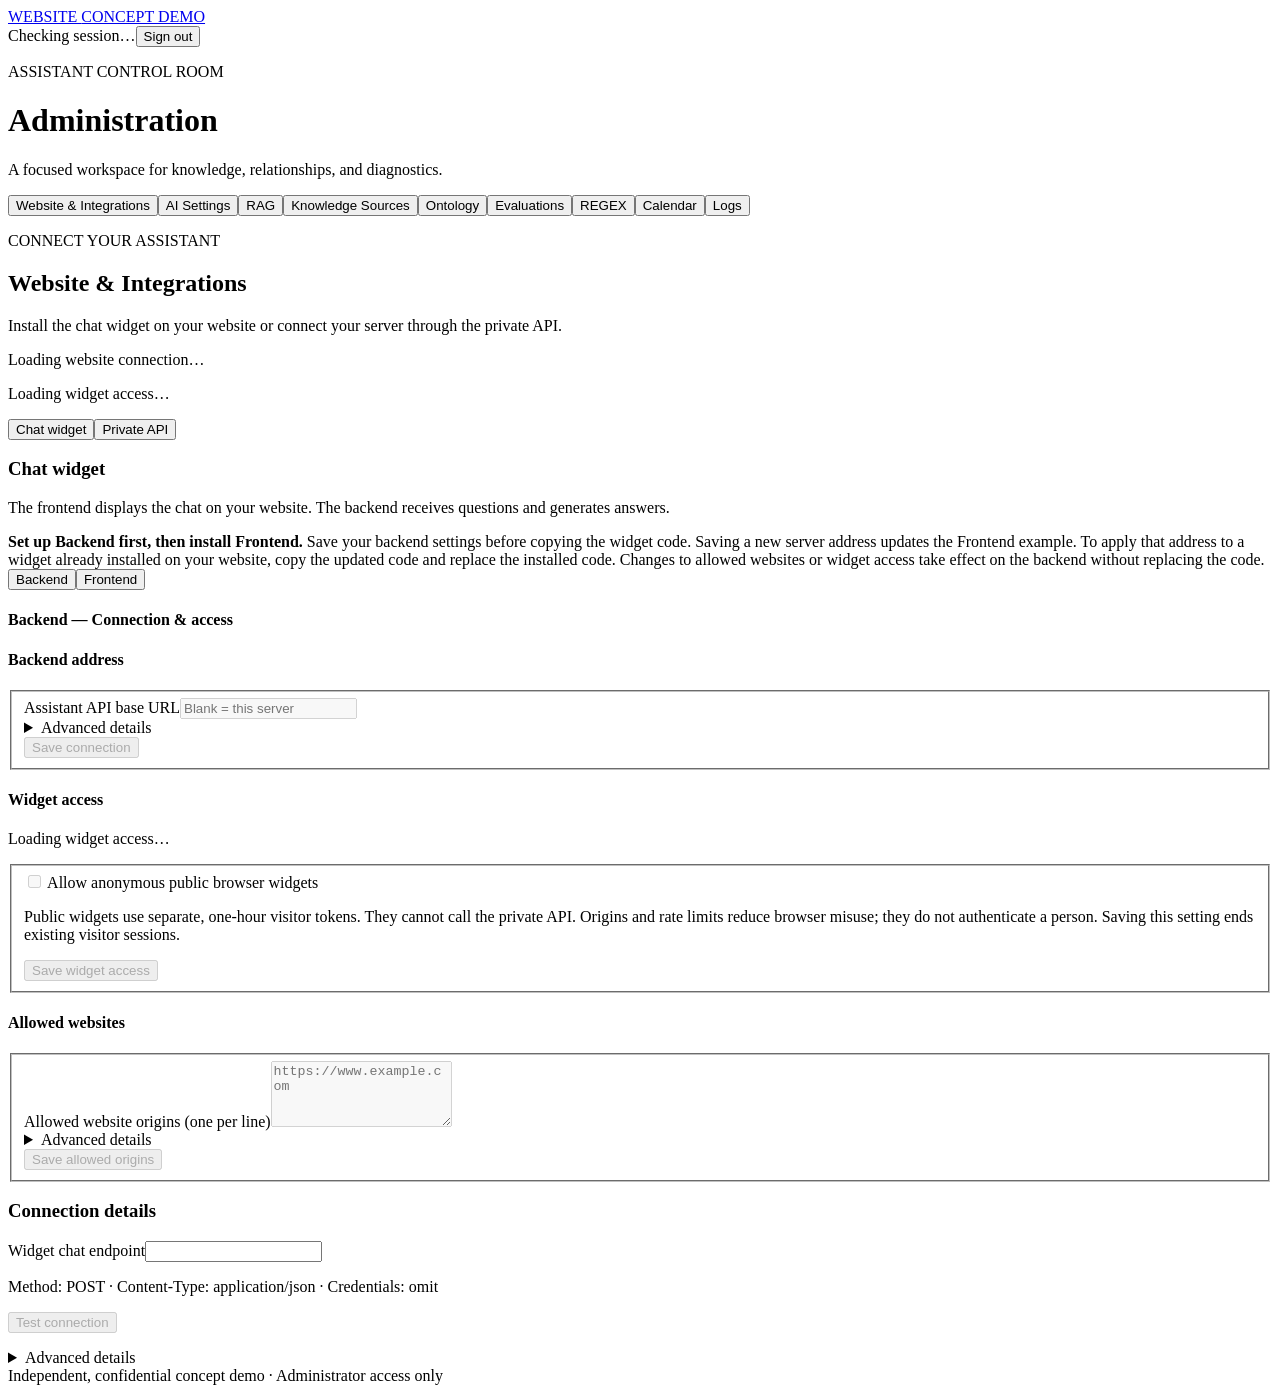
==== commit ea213f83: "Organize widget and private API setup into subtabs" ====
--- a/site_runtime/admin_ui/index.html
+++ b/site_runtime/admin_ui/index.html
@@ -1,12 +1,12 @@
 <!doctype html>
 <html lang="en"><head><meta charset="utf-8"><meta name="viewport" content="width=device-width,initial-scale=1"><title>Administration · Website demo</title><link rel="stylesheet" href="/admin/assets/admin.css"><link rel="stylesheet" href="/admin/assets/rag.css"><link rel="stylesheet" href="/admin/assets/evaluations.css"><link rel="stylesheet" href="/admin/assets/calendar.css"><link rel="stylesheet" href="/admin/assets/regex.css"><script src="/admin/assets/admin.js" defer></script><script src="/admin/assets/rag.js" defer></script><link rel="stylesheet" href="/admin/assets/website.css"><script src="/admin/assets/website.js" defer></script><script src="/admin/assets/sources.js" defer></script><script src="/admin/assets/ontology.js" defer></script><script src="/admin/assets/evaluations.js" defer></script><script src="/admin/assets/regex.js" defer></script><script src="/admin/assets/calendar.js" defer></script><script src="/admin/assets/logs.js" defer></script><script src="/admin/assets/ingestion.js" defer></script><script src="/admin/assets/api-access.js" defer></script><script src="/admin/assets/usage-budget.js" defer></script></head>
-<body><header><a class="brand" href="/">WEBSITE <span>CONCEPT DEMO</span></a><div class="identity"><span id="identity">Checking session…</span><button id="logout" class="secondary" type="button">Sign out</button></div></header><main class="workspace"><p class="eyebrow">ASSISTANT CONTROL ROOM</p><h1>Administration</h1><p class="muted">A focused workspace for knowledge, relationships, and diagnostics.</p><nav aria-label="Admin sections"><button type="button" data-tab="website" aria-pressed="true">Website &amp; Integrations</button><button type="button" data-tab="configuration" aria-pressed="false">AI Settings</button><button type="button" data-tab="rag" aria-pressed="false">RAG</button><button type="button" data-tab="sources" aria-pressed="false">Knowledge Sources</button><button type="button" data-tab="ontology" aria-pressed="false">Ontology</button><button type="button" data-tab="evaluations" aria-pressed="false">Evaluations</button><button type="button" data-tab="regex" aria-pressed="false">REGEX</button><button type="button" data-tab="calendar" aria-pressed="false">Calendar</button><button type="button" data-tab="logs" aria-pressed="false">Logs</button></nav><p id="error" role="alert"></p><p id="access-level" aria-live="polite"></p><section class="panel" id="website"><div class="rag-heading"><div><span class="badge">CONNECT YOUR ASSISTANT</span><h2>Website &amp; Integrations</h2></div></div><p>Install the chat widget on your website or connect your server through the private API.</p><div class="settings-overview"><p id="website-status" role="status">Loading website connection…</p><p data-status-source="widget-access-status">Loading widget access…</p></div><p id="website-warning" role="alert"></p><div class="settings-layout"><div class="settings-menu" role="tablist" aria-label="Integration sections"><button type="button" id="section-tab-integration-widget" role="tab" aria-controls="integration-widget" aria-selected="true" tabindex="0" data-section="integration-widget">Chat widget</button><button type="button" id="section-tab-integration-connection" role="tab" aria-controls="integration-connection" aria-selected="false" tabindex="-1" data-section="integration-connection">Connection</button><button type="button" id="section-tab-integration-api" role="tab" aria-controls="integration-api" aria-selected="false" tabindex="-1" data-section="integration-api">Private API</button></div><div class="settings-content"><section id="integration-widget" class="settings-section"><h3>Chat widget</h3><article class="rag-card"><h4>1. Enable the widget</h4><p id="widget-access-status" role="status">Loading widget access…</p><form id="widget-access-form"><fieldset disabled><label class="check-label"><input type="checkbox" id="api-access-widget"> Allow anonymous public browser widgets</label><p>Public widgets use separate, one-hour visitor tokens. They cannot call the private API. Origins and rate limits reduce browser misuse; they do not authenticate a person. Saving this setting ends existing visitor sessions.</p><button type="submit" value="widget" class="secondary">Save widget access</button></fieldset></form></article><form id="website-settings" class="rag-card"><h4>2. Allow your website</h4><fieldset disabled>
+<body><header><a class="brand" href="/">WEBSITE <span>CONCEPT DEMO</span></a><div class="identity"><span id="identity">Checking session…</span><button id="logout" class="secondary" type="button">Sign out</button></div></header><main class="workspace"><p class="eyebrow">ASSISTANT CONTROL ROOM</p><h1>Administration</h1><p class="muted">A focused workspace for knowledge, relationships, and diagnostics.</p><nav aria-label="Admin sections"><button type="button" data-tab="website" aria-pressed="true">Website &amp; Integrations</button><button type="button" data-tab="configuration" aria-pressed="false">AI Settings</button><button type="button" data-tab="rag" aria-pressed="false">RAG</button><button type="button" data-tab="sources" aria-pressed="false">Knowledge Sources</button><button type="button" data-tab="ontology" aria-pressed="false">Ontology</button><button type="button" data-tab="evaluations" aria-pressed="false">Evaluations</button><button type="button" data-tab="regex" aria-pressed="false">REGEX</button><button type="button" data-tab="calendar" aria-pressed="false">Calendar</button><button type="button" data-tab="logs" aria-pressed="false">Logs</button></nav><p id="error" role="alert"></p><p id="access-level" aria-live="polite"></p><section class="panel" id="website"><div class="rag-heading"><div><span class="badge">CONNECT YOUR ASSISTANT</span><h2>Website &amp; Integrations</h2></div></div><p>Install the chat widget on your website or connect your server through the private API.</p><div class="settings-overview"><p id="website-status" role="status">Loading website connection…</p><p data-status-source="widget-access-status">Loading widget access…</p></div><p id="website-warning" role="alert"></p><div class="settings-layout"><div class="settings-menu" role="tablist" aria-label="Integration sections"><button type="button" id="section-tab-integration-widget" role="tab" aria-controls="integration-widget" aria-selected="true" tabindex="0" data-section="integration-widget">Chat widget</button><button type="button" id="section-tab-integration-api" role="tab" aria-controls="integration-api" aria-selected="false" tabindex="-1" data-section="integration-api">Private API</button></div><div class="settings-content"><section id="integration-widget" class="settings-section"><h3>Chat widget</h3><p>The frontend displays the chat on your website. The backend receives questions and generates answers.</p><div class="notice"><strong>Set up Backend first, then install Frontend.</strong> Save your backend settings before copying the widget code. Saving a new server address updates the Frontend example. To apply that address to a widget already installed on your website, copy the updated code and replace the installed code. Changes to allowed websites or widget access take effect on the backend without replacing the code.</div><div class="settings-menu widget-subtabs" data-navigation-key="widget-subtabs" role="tablist" aria-label="Chat widget sections"><button type="button" id="section-tab-widget-backend" role="tab" aria-controls="widget-backend" aria-selected="true" tabindex="0" data-section="widget-backend">Backend</button><button type="button" id="section-tab-widget-frontend" role="tab" aria-controls="widget-frontend" aria-selected="false" tabindex="-1" data-section="widget-frontend">Frontend</button></div><section id="widget-backend" class="settings-section"><h4>Backend — Connection &amp; access</h4><form id="website-connection-settings" class="rag-card"><h4>Backend address</h4><fieldset disabled><label for="website-base">Assistant API base URL</label><input id="website-base" type="url" maxlength="300" placeholder="Blank = this server">
+<details class="technical-details"><summary>Advanced details</summary><p class="footnote">Use the backend origin only, for example https://assistant.example.com. Blank uses this server. This sets the widget destination; it does not deploy a server, change its port, or configure DNS/TLS. HTTP is allowed only on loopback for development.</p></details><button type="submit">Save connection</button></fieldset></form><article class="rag-card"><h4>Widget access</h4><p id="widget-access-status" role="status">Loading widget access…</p><form id="widget-access-form"><fieldset disabled><label class="check-label"><input type="checkbox" id="api-access-widget"> Allow anonymous public browser widgets</label><p>Public widgets use separate, one-hour visitor tokens. They cannot call the private API. Origins and rate limits reduce browser misuse; they do not authenticate a person. Saving this setting ends existing visitor sessions.</p><button type="submit" value="widget" class="secondary">Save widget access</button></fieldset></form></article><form id="website-settings" class="rag-card"><h4>Allowed websites</h4><fieldset disabled>
 
 <label for="website-origins">Allowed website origins (one per line)</label><textarea id="website-origins" rows="4" placeholder="https://www.example.com"></textarea>
 <details class="technical-details"><summary>Advanced details</summary><p class="footnote">Exact scheme, hostname and optional port. No paths or wildcards. Empty means same-origin only. This allowlist applies to this backend's /api/chat and /healthz, not to admin or appointment APIs. Only add websites you control and intend to connect.</p></details>
 <button type="submit">Save allowed origins</button>
-</fieldset></form><section class="rag-card"><h3>3. Install the chat widget</h3><ol><li>Check the Connection section if your backend is hosted separately, then add your website's exact origin to the backend allowlist.</li><li>Copy the code below into your website. It is a minimal chat-only widget with answer provenance and approved source links.</li><li>Test a question on that website. Never put LLM keys or admin credentials in browser code.</li></ol><details class="technical-details"><summary>Advanced details</summary><p class="footnote">This demo is not production-ready access control: CORS is a browser permission, not authentication or abuse prevention. No website is published by saving settings. A hosted website cannot reach your computer's localhost address. Appointment booking is not included in this widget.</p></details><label for="website-code">Widget HTML and JavaScript</label><textarea id="website-code" rows="12" readonly spellcheck="false"></textarea><button type="button" id="website-copy" class="secondary" disabled>Copy widget code</button><p id="website-copy-status" role="status"></p></section></section><section id="integration-connection" class="settings-section" hidden><h3>Connection</h3><form id="website-connection-settings" class="rag-card"><h4>Backend address</h4><fieldset disabled><label for="website-base">Assistant API base URL</label><input id="website-base" type="url" maxlength="300" placeholder="Blank = this server">
-<details class="technical-details"><summary>Advanced details</summary><p class="footnote">Use the backend origin only, for example https://assistant.example.com. Blank uses this server. This sets the widget destination; it does not deploy a server, change its port, or configure DNS/TLS. HTTP is allowed only on loopback for development.</p></details><button type="submit">Save connection</button></fieldset></form><section class="rag-card"><h3>Connection details</h3><label for="website-endpoint">Chat endpoint</label><input id="website-endpoint" readonly><p>Method: POST · Content-Type: application/json · Credentials: omit</p><button type="button" id="website-test" class="secondary" disabled>Test connection</button><p id="website-test-status" role="status"></p><details class="technical-details"><summary>Advanced details</summary><p class="footnote">The test runs from this admin page's origin against the saved API address. It checks health and sends an empty chat payload that must return a validation error—no LLM call or visitor data. A successful test does not prove that a different website origin is allowed. Test the installed widget on that website too.</p></details></section></section><section id="integration-api" class="settings-section" hidden><h3>Private API</h3><article class="rag-card"><h3>Private API access</h3><p id="api-access-status" role="status">Loading API access…</p><p>Server integrations use Authorization: Bearer on /api/chat and appointment routes. Generate a token below and copy it to your server. Only its hash is stored. Rotation immediately invalidates the previous token.</p><form id="api-access-form"><fieldset disabled><button type="submit" value="rotate">Generate / rotate private API token</button><button type="submit" value="revoke" class="secondary">Revoke private API token</button></fieldset></form><label for="api-access-token">New private token — shown once; copy before leaving this page</label><textarea id="api-access-token" readonly hidden autocomplete="off" spellcheck="false"></textarea></article></section></div></div></section>
+</fieldset></form><section class="rag-card"><h3>Connection details</h3><label for="website-endpoint">Widget chat endpoint</label><input id="website-endpoint" readonly><p>Method: POST · Content-Type: application/json · Credentials: omit</p><button type="button" id="website-test" class="secondary" disabled>Test connection</button><p id="website-test-status" role="status"></p><details class="technical-details"><summary>Advanced details</summary><p class="footnote">The test runs from this admin page's origin against the saved API address. It checks health and sends an empty chat payload that must return a validation error—no LLM call or visitor data. A successful test does not prove that a different website origin is allowed. Test the installed widget on that website too.</p></details></section></section><section id="widget-frontend" class="settings-section" hidden><h4>Frontend — Installation</h4><section class="rag-card"><h3>Install the chat widget</h3><ol><li>In the Backend subtab, enable widget access, confirm the server address, and allow your website’s exact origin.</li><li>Copy the code below into your website. It is a minimal chat-only widget with answer provenance and approved source links.</li><li>Test a question on that website. Never put LLM keys or admin credentials in browser code.</li></ol><details class="technical-details"><summary>Advanced details</summary><p class="footnote">This demo is not production-ready access control: CORS is a browser permission, not authentication or abuse prevention. No website is published by saving settings. A hosted website cannot reach your computer's localhost address. Appointment booking is not included in this widget.</p></details><label for="website-code">Widget HTML and JavaScript</label><textarea id="website-code" rows="12" readonly spellcheck="false"></textarea><button type="button" id="website-copy" class="secondary" disabled>Copy widget code</button><p id="website-copy-status" role="status"></p></section></section></section><section id="integration-api" class="settings-section" hidden><h3>Private API</h3><p>Configure the endpoint and authentication in Backend, then use the Client example from your server.</p><div class="settings-menu widget-subtabs" data-navigation-key="private-api-subtabs" role="tablist" aria-label="Private API sections"><button type="button" id="section-tab-private-api-backend" role="tab" aria-controls="private-api-backend" aria-selected="true" tabindex="0" data-section="private-api-backend">Backend</button><button type="button" id="section-tab-private-api-client" role="tab" aria-controls="private-api-client" aria-selected="false" tabindex="-1" data-section="private-api-client">Client example</button></div><section id="private-api-backend" class="settings-section"><h4>Backend — Endpoint &amp; authentication</h4><article class="rag-card"><h4>Chat endpoint</h4><p>Send questions from your server to this assistant.</p><label for="private-api-endpoint">Private chat endpoint</label><input id="private-api-endpoint" readonly spellcheck="false"><button id="private-api-copy" type="button" class="secondary">Copy endpoint</button><p id="private-api-copy-status" role="status"></p><p>Method: <code>POST</code><br>Content-Type: <code>application/json</code><br>Authorization: <code>Bearer &lt;your private API token&gt;</code></p><p>This address uses the server hosting this admin page. Chat widget → Backend controls the widget destination.</p></article><article class="rag-card"><h3>Private API access</h3><p id="api-access-status" role="status">Loading API access…</p><p>Server integrations use Authorization: Bearer on /api/chat and appointment routes. Generate a token below and copy it to your server. Only its hash is stored. Rotation immediately invalidates the previous token.</p><form id="api-access-form"><fieldset disabled><button type="submit" value="rotate">Generate / rotate private API token</button><button type="submit" value="revoke" class="secondary">Revoke private API token</button></fieldset></form><label for="api-access-token">New private token — shown once; copy before leaving this page</label><textarea id="api-access-token" readonly hidden autocomplete="off" spellcheck="false"></textarea></article></section><section id="private-api-client" class="settings-section" hidden><h4>Client example — Server integration</h4><article class="rag-card"><h4>JavaScript request example</h4><p>Run this example on your server with Node.js 18 or later. Replace the token, conversation ID, and message placeholders. Keep the private token out of browser code.</p><label for="private-api-example">Complete authenticated chat request</label><textarea id="private-api-example" rows="24" readonly spellcheck="false" wrap="off"></textarea><button id="private-api-example-copy" type="button" class="secondary">Copy JavaScript example</button><p id="private-api-example-status" role="status"></p><p>Reuse the conversation ID for follow-up messages. Language accepts <code>en</code> or <code>sv</code>. The example uses the endpoint shown above; replace it if your server reaches this assistant at a different address.</p></article></section></section></div></div></section>
 <section class="panel" id="regex" hidden><div class="rag-heading"><div><span class="badge">DETERMINISTIC ROUTING</span><h2>REGEX</h2></div><button id="regex-refresh" type="button" class="secondary">Refresh rules</button></div><p>Create, review, update, enable, or delete the expressions that route chat intent before optional model classification.</p><div class="notice">Only intent-routing expressions are editable. Security, identity, injection, citation, and input-validation expressions remain protected in code.</div><p id="regex-status" role="status">Open this tab to inspect routing rules.</p><div class="regex-tools"><button id="regex-add" type="button">Add rule</button><form id="regex-preview" class="rag-card"><h3>Test phrase</h3><fieldset disabled><label for="regex-preview-language">Language</label><select id="regex-preview-language"><option value="en">English</option><option value="sv">Swedish</option></select><label for="regex-preview-phrase">Phrase</label><input id="regex-preview-phrase" maxlength="500" required><button type="submit" class="secondary">Preview route</button></fieldset><p id="regex-preview-result" role="status"></p></form></div><form id="regex-editor" class="rag-card" hidden><h3 id="regex-editor-title">Add rule</h3><fieldset disabled><label for="regex-id">Rule ID</label><input id="regex-id" maxlength="80" pattern="[A-Za-z0-9_-]+" required><label for="regex-name">Name</label><input id="regex-name" maxlength="120" required><label for="regex-intent">Intent</label><select id="regex-intent" required><option>REQUEST_APPOINTMENT</option><option>FIND_CONTACT</option><option>SERVICE_INFORMATION</option><option>PRODUCT_INFORMATION</option><option>COMPANY_INFORMATION</option><option>OUT_OF_SCOPE</option></select><label for="regex-pattern">Regular expression</label><textarea id="regex-pattern" rows="5" maxlength="600" spellcheck="false" required></textarea><div class="regex-row"><div><label for="regex-priority">Priority</label><input id="regex-priority" type="number" min="1" max="1000" required></div><div><label for="regex-language">Language</label><select id="regex-language"><option value="all">All</option><option value="en">English</option><option value="sv">Swedish</option></select></div></div><label class="check-label"><input id="regex-enabled" type="checkbox" checked> Enabled</label><label class="check-label"><input id="regex-confirm" type="checkbox" required> I reviewed this expression and confirm changing live chat routing.</label><div class="ontology-actions"><button type="submit">Save rule</button><button id="regex-cancel" type="button" class="secondary">Cancel</button></div></fieldset></form><div id="regex-results" class="regex-list"></div></section>
 <section class="panel" id="configuration" hidden><div class="rag-heading"><div><span class="badge">AI SETTINGS</span><h2>AI Settings</h2></div></div><p>Choose the models that answer questions and search your knowledge, then manage their usage limits.</p><div class="settings-overview" aria-label="Model setup status"><p data-status-source="model-configuration-status">Loading generation provider…</p><p data-status-source="embedding-configuration-status">Loading embedding provider…</p></div><div class="settings-layout"><div class="settings-menu" role="tablist" aria-label="AI sections"><button type="button" id="section-tab-ai-models" role="tab" aria-controls="ai-models" aria-selected="true" tabindex="0" data-section="ai-models">Models</button><button type="button" id="section-tab-ai-usage" role="tab" aria-controls="ai-usage" aria-selected="false" tabindex="-1" data-section="ai-usage">Usage &amp; Limits</button></div><div class="settings-content"><section id="ai-models" class="settings-section"><h3>Models</h3><article id="model-configuration" class="rag-card"><h4>Answer generation</h4><p id="model-configuration-status" role="status">Loading model configuration…</p><dl class="model-configuration-list"><dt>Configuration source</dt><dd id="model-configuration-source">—</dd><dt>Endpoint host</dt><dd id="model-configuration-host">—</dd><dt>Model</dt><dd id="model-configuration-model">—</dd><dt>Timeout</dt><dd id="model-configuration-timeout">—</dd><dt>API key</dt><dd id="model-configuration-key">—</dd></dl><p id="model-configuration-warning" class="notice warning" role="alert" hidden></p><details class="settings-edit"><summary>Edit settings</summary><form id="model-configuration-form"><fieldset disabled><label for="model-configuration-endpoint">Complete generation endpoint</label><input id="model-configuration-endpoint" type="url" maxlength="500" autocomplete="off" placeholder="https://provider.example/v1/chat/completions" required><details class="technical-details"><summary>Advanced details</summary><p class="footnote">For security, the current endpoint path is never shown. Enter the complete endpoint whenever you save.</p></details><label for="model-configuration-model-input">Model</label><input id="model-configuration-model-input" maxlength="200" autocomplete="off" required><label for="model-configuration-timeout-input">Timeout in seconds</label><input id="model-configuration-timeout-input" type="number" min="0.1" max="120" step="0.1" required><label for="model-configuration-api-key">Replacement API key (optional)</label><input id="model-configuration-api-key" type="password" maxlength="1000" autocomplete="new-password"><details class="technical-details"><summary>Advanced details</summary><p class="footnote">Leave blank to retain the active key. Saved keys are never returned to the browser or logs.</p></details><label class="check-label"><input id="model-configuration-confirm" type="checkbox"> I confirm replacing the active generation endpoint, model, and timeout.</label><button id="model-configuration-save" type="submit" disabled>Save and activate model configuration</button></fieldset></form></details><form id="provider-probe" class="rag-card"><h3>Model provider status</h3><p id="provider-probe-status" role="status">Loading provider status…</p><div class="notice warning">This sends a fixed, content-free prompt to the configured external model provider and may create a small API usage charge. It does not test retrieval or answer quality.</div><label class="check-label"><input id="provider-probe-confirm" type="checkbox"> I confirm one external model connection request.</label><button id="provider-probe-run" type="submit" disabled>Test model provider</button><details class="technical-details"><summary>Advanced details</summary><p class="footnote">Results show only a safe connection classification and duration. Endpoint, key, model, prompt, response, and raw errors remain hidden.</p></details></form></article><article id="embedding-configuration" class="rag-card"><h4>Knowledge embeddings</h4><p id="embedding-configuration-status" role="status">Loading embedding configuration…</p><dl class="model-configuration-list"><dt>Configuration source</dt><dd id="embedding-configuration-source">—</dd><dt>Endpoint host</dt><dd id="embedding-configuration-host">—</dd><dt>Model</dt><dd id="embedding-configuration-model">—</dd><dt>Timeout</dt><dd id="embedding-configuration-timeout">—</dd><dt>API key</dt><dd id="embedding-configuration-key">—</dd></dl><p id="embedding-configuration-warning" class="notice warning" role="alert" hidden></p><details class="settings-edit"><summary>Edit settings</summary><form id="embedding-configuration-form"><fieldset disabled><label for="embedding-configuration-endpoint">Complete embedding endpoint</label><input id="embedding-configuration-endpoint" type="url" maxlength="500" autocomplete="off" placeholder="https://provider.example/v1/embeddings" required><details class="technical-details"><summary>Advanced details</summary><p class="footnote">The current endpoint path is never shown. Enter the complete endpoint whenever you save.</p></details><label for="embedding-configuration-model-input">Embedding model</label><input id="embedding-configuration-model-input" maxlength="200" autocomplete="off" required><label for="embedding-configuration-timeout-input">Timeout in seconds</label><input id="embedding-configuration-timeout-input" type="number" min="0.1" max="120" step="0.1" required><label for="embedding-configuration-api-key">Replacement API key (optional)</label><input id="embedding-configuration-api-key" type="password" maxlength="1000" autocomplete="new-password"><details class="technical-details"><summary>Advanced details</summary><p class="footnote">Leave blank to retain the active key. Saved keys are never returned to the browser or logs.</p></details><label class="check-label"><input id="embedding-configuration-confirm" type="checkbox"> I confirm replacing the active embedding endpoint, model, and timeout.</label><button id="embedding-configuration-save" type="submit" disabled>Save and activate embedding configuration</button></fieldset></form></details><form id="embedding-probe" class="rag-card"><h3>Embedding provider status</h3><p id="embedding-probe-status" role="status">Loading embedding provider status…</p><div class="notice warning">This sends fixed content-free text to the configured embedding provider and may create a small API usage charge. It does not send approved knowledge or visitor content.</div><label class="check-label"><input id="embedding-probe-confirm" type="checkbox"> I confirm one external embedding connection request.</label><button id="embedding-probe-run" type="submit" disabled>Test embedding provider</button><details class="technical-details"><summary>Advanced details</summary><p class="footnote">Only a safe connection category and duration are shown. Endpoint path, key, vectors, and raw errors remain hidden.</p></details></form></article></section><section id="ai-usage" class="settings-section" hidden><h3>Usage &amp; Limits</h3><article class="rag-card"><h3>AI usage limits</h3><p id="usage-budget-status" role="status">Loading usage limits…</p><p>Generation counts provider calls. Embeddings count input texts. Reservations happen before external calls and are not refunded after provider errors, preventing retry storms from bypassing limits. Periods use UTC.</p><form id="usage-budget-form"><fieldset disabled><div class="usage-category"><h4>Answer generation</h4><label for="usage-generation-daily">Generation calls per day</label><input id="usage-generation-daily" type="number" min="0" max="1000000" required><label for="usage-generation-monthly">Generation calls per month</label><input id="usage-generation-monthly" type="number" min="0" max="10000000" required><p id="usage-generation-used"></p></div><div class="usage-category"><h4>Knowledge embeddings</h4><label for="usage-embedding-daily">Embedding input texts per day</label><input id="usage-embedding-daily" type="number" min="0" max="10000000" required><label for="usage-embedding-monthly">Embedding input texts per month</label><input id="usage-embedding-monthly" type="number" min="0" max="100000000" required><p id="usage-embedding-used"></p></div><button type="submit">Save usage limits</button></fieldset></form><details class="technical-details"><summary>Advanced details</summary><p class="footnote">A zero limit disables that provider category. These are usage-unit safeguards, not currency estimates.</p></details></article></section></div></div></section>
 <section class="panel calendar-panel" id="calendar" hidden><div class="calendar-title"><div><span class="badge">DETERMINISTIC DEMO</span><h2>Calendar</h2><p>Weekly simulated availability for the public appointment workflow.</p></div><div class="calendar-provider"><span class="calendar-provider-dot" aria-hidden="true"></span><span>Simulated calendar</span></div></div><div class="calendar-notice">No external calendar is connected and no real invitation is created. <span>A future provider can replace the existing CalendarProvider boundary.</span></div><div class="calendar-toolbar"><div class="calendar-navigation" aria-label="Calendar week navigation"><button id="calendar-today" type="button" class="secondary">Today</button><button id="calendar-previous" type="button" class="calendar-icon" aria-label="Previous week">‹</button><button id="calendar-next" type="button" class="calendar-icon" aria-label="Next week">›</button><h3 id="calendar-week-label">Select a contact</h3></div><div class="calendar-filter"><label for="calendar-contact">Calendar</label><select id="calendar-contact"><option value="">Select an approved contact</option></select><button id="calendar-refresh" type="button" class="secondary">Refresh</button></div></div><p id="calendar-status" class="calendar-status" role="status">Open this tab to inspect the simulated calendar.</p><div id="calendar-empty" class="calendar-empty"><div aria-hidden="true">31</div><h3>Select a calendar</h3><p>Choose an approved contact to preview deterministic availability.</p></div><div id="calendar-grid" class="calendar-grid" role="grid" aria-label="Simulated weekly availability" hidden></div><div id="calendar-agenda" class="calendar-agenda" aria-label="Simulated weekly agenda" aria-live="polite" hidden></div></section>
